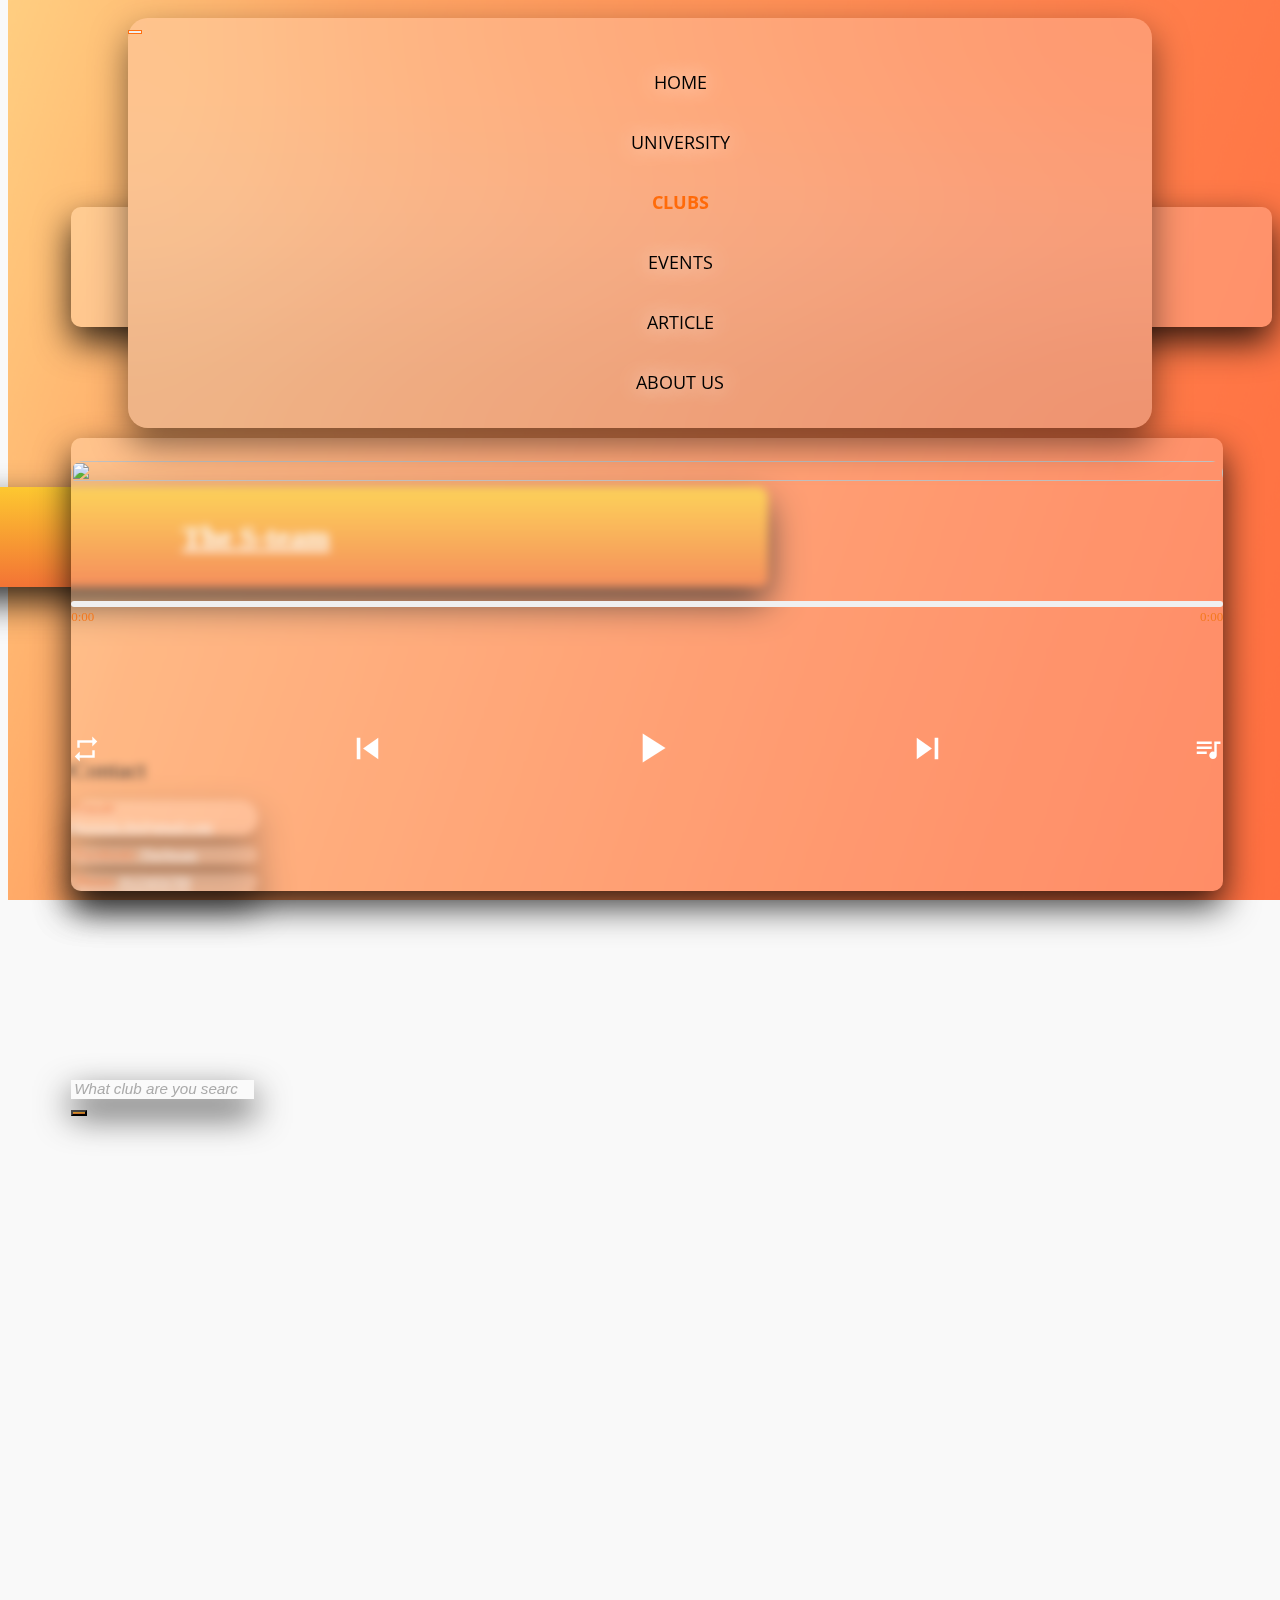
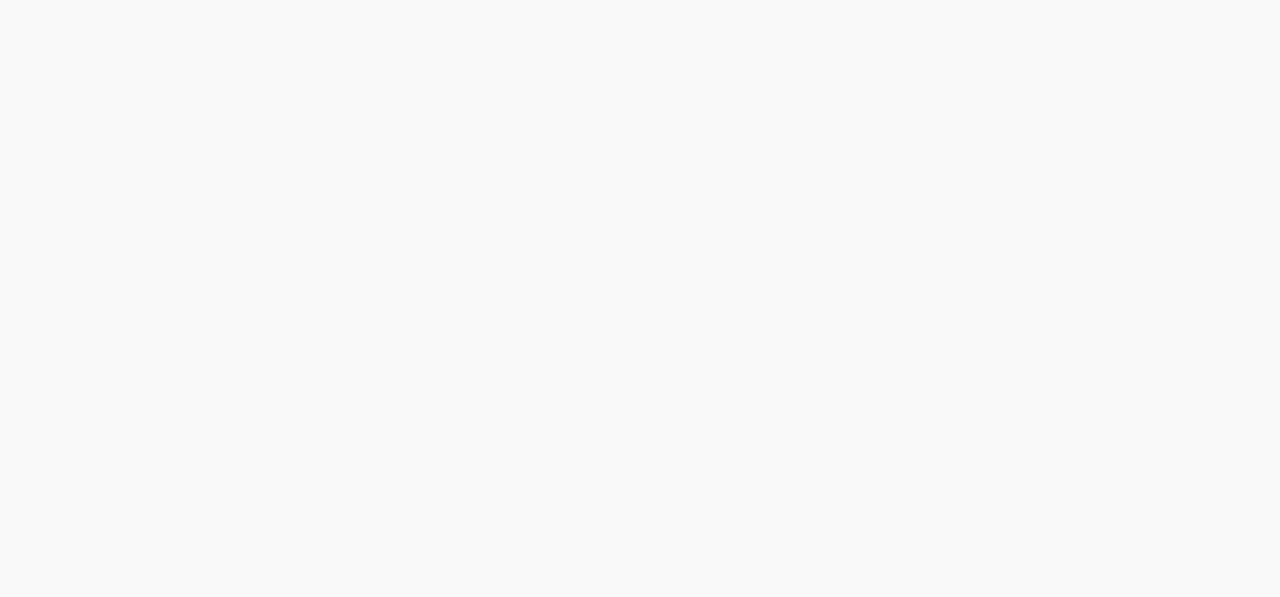
==== test.html @ bbaac3cd "Add files via upload" ====
<!DOCTYPE html>
<html lang="en">
<head>
    <meta charset="UTF-8">
    <meta http-equiv="X-UA-Compatible" content="IE=edge">
    <meta name="viewport" content="width=device-width, initial-scale=1.0">
    <link rel="shortcut icon" href="favicon.png" type="image/x-icon">
    <title>4GenZ</title>
    <script src="https://code.jquery.com/jquery-3.5.1.slim.min.js" integrity="sha384-DfXdz2htPH0lsSSs5nCTpuj/zy4C+OGpamoFVy38MVBnE+IbbVYUew+OrCXaRkfj" crossorigin="anonymous"></script>
    <script src="https://code.jquery.com/jquery-2.2.4.min.js"integrity="sha256-BbhdlvQf/xTY9gja0Dq3HiwQF8LaCRTXxZKRutelT44="crossorigin="anonymous"></script>
    <script src="https://cdn.jsdelivr.net/npm/popper.js@1.16.1/dist/umd/popper.min.js" integrity="sha384-9/reFTGAW83EW2RDu2S0VKaIzap3H66lZH81PoYlFhbGU+6BZp6G7niu735Sk7lN" crossorigin="anonymous"></script>
    <script src="https://stackpath.bootstrapcdn.com/bootstrap/4.5.1/js/bootstrap.min.js" integrity="sha384-XEerZL0cuoUbHE4nZReLT7nx9gQrQreJekYhJD9WNWhH8nEW+0c5qq7aIo2Wl30J" crossorigin="anonymous"></script>
    <link rel="stylesheet" href="https://stackpath.bootstrapcdn.com/bootstrap/4.5.1/css/bootstrap.min.css" integrity="sha384-VCmXjywReHh4PwowAiWNagnWcLhlEJLA5buUprzK8rxFgeH0kww/aWY76TfkUoSX" crossorigin="anonymous">
    <link rel="stylesheet" href="session1.css">
    <link rel="stylesheet" href="media_catalog.css">
    <link rel="stylesheet" href="GlowingText.css">
    <link rel="stylesheet" href="button.css">
    <link rel="stylesheet" href="test.css">
    <link rel="stylesheet" href="demo.css">
    <link rel="stylesheet" href="test_media.css">
    <link rel="stylesheet" href="https://fonts.googleapis.com/icon?family=Material+Icons">
    <script src="https://kit.fontawesome.com/0d06166cbb.js"></script>

</head>
<style>
</style>
<body id="body"  >
      <!-- <img src="Fluid.png" class="img-fluid" alt=""> -->
    <div id="scrollPath"  style="position: absolute;z-index: 10000;" ></div>
    <div id="progressbar" style="z-index: 1000;position: absolute;"></div>
    <div class="container-fluid-md heading " id="navbar" style="padding-left:2%;padding-right:2%;transition: opacity 250ms ease-in">
        <nav class="navbar navbar-expand-md navbar-dark" id="nav" style="backdrop-filter: blur(100px);-webkit-backdrop-filter: blur( 40px );">
          <button class="navbar-toggler" type="button" data-toggle="collapse" data-target="#collapsibleNavbar" style="border: 1px solid rgba(255, 102, 0, 0.925);z-index: 1000;">
            <span class="navbar-toggler-icon" style = "color: rgba(255, 102, 0, 0.925);"></span>
          </button>
          <div class="collapse navbar-collapse" id="collapsibleNavbar">
            <ul class="navbar-nav" style="width: 100%;">
              <div class="row">
                <div class="col-md-2 text-center">
                  <li class="nav-item">
                    <a class="nav-link LightText "  style=" text-shadow: 0px 0px 20px rgba(255, 255, 255, 1);"  href="index.html">Home</a>
                  </li>
                </div>
                <div class="col-md-2 text-center"> 
                  <li class="nav-item">
                    <a class="nav-link LightText" style=" text-shadow: 0px 0px 20px rgba(255, 255, 255, 1);" href="university.html">University</a>
                  </li>
                </div>
                <div class="col-md-2 text-center">
                  <li class="nav-item">
                    <a class="nav-link LightText "  style="color: rgba(255, 102, 0, 0.925) !important;font-weight: bolder;" href="test.html">Clubs</a>
                  </li>
                </div>
                <div class="col-md-2 text-center">
                  <li class="nav-item">    
                    <a class="nav-link LightText " style=" text-shadow: 0px 0px 20px rgba(255, 255, 255, 1);" href="event.html">Events</a>
                  </li>
                </div>
                <div class="col-md-2 text-center">
                  <li class="nav-item">
                    <a class="nav-link LightText " style=" text-shadow: 0px 0px 20px rgba(255, 255, 255, 1);" href="Article.html">Article</a>
                  </li>
                </div>
                <div class="col-md-2 text-center">
                  <li class="nav-item">
                    <a class="nav-link LightText " style=" text-shadow: 0px 0px 20px rgba(255, 255, 255, 1);"  href="About.html">About us</a>
                  </li>
                </div>
              </div>
            </ul>
          </div>  
        </nav>   
      </div>
    <img src="Fluid.png" class="img-fluid" style="position: fixed;height: 100%;width: 100%;top: 0;" alt="">
    <div class="row main" style="margin-left: 5%;width: 95%;padding-bottom: 2%;">
        <div class="col-lg-3" style="display: block;justify-content: center;align-items: center;height: 100vh;margin-top: 0;">
            <h1 class="head" style="font-size: 24px;margin-top: 10%;"><span> 🗓</span> Event calendar</h1>  
            <div class="container cont1" style="background: rgba(255, 255, 255, 0.2);box-shadow: 0 15px 35px rgba(0, 0, 0, 0.8) ;backdrop-filter: blur( 4px );margin-top:5%;margin-bottom:8%;text-align: center;width: 100%;overflow: hidden;padding: 0;border-radius: 10px;">
                <div id="container" class="calendar-container"></div>                
            </div>
            <div class="container tag_name disable" style="display: flex;justify-content: center;align-items: center;background: rgba(255, 255, 255, 0.2);box-shadow: 0 15px 35px rgba(0, 0, 0, 0.8) ;backdrop-filter: blur( 4px );width: 80%;height: 150px;position: absolute;left: -20%;margin-top: 2%;background: linear-gradient(#FDC830,#F37335);border-radius: 10px;" >
              <a href="#"  class="para0" style="font-weight: bold;color: #fff;font-size: 40px;">The S-team</a>
            </div>
            <div class="container" style="display: block;justify-content: left;align-items: center;position: absolute;bottom: 1%;padding-left: 0;transition: all .6s cubic-bezier(0.5, 0.5, 0.5, 0.5);">
              <h1 class="head Contact" style="font-size: 24px;margin-top: 30%;"> Contact</h1> 
              <div style="background: rgba(255, 255, 255, 0.2);box-shadow: 0 15px 35px rgba(0, 0, 0, 0.4) ;backdrop-filter: blur( 4px );margin-top: 5%;border-radius: 20px;">
                <a href="https://www.google.com/?gws_rd=ssl" class="contacte long" style="font-size: 18px;color: #fff;padding-left: 2%;"> <span style="color: #F37335;font-weight: bold;">Gmail:</span> thesteam.fpt@gmail.com</a>
              </div>
              <div  style="background: rgba(255, 255, 255, 0.2);box-shadow: 0 15px 35px rgba(0, 0, 0, 0.6) ;backdrop-filter: blur( 4px );margin-top: 5%;border-radius: 20px;">
                <a href="https://www.google.com/?gws_rd=ssl" class="contacte short" style="font-size: 18px;color: #fff;padding-left: 2%;"> <span style="color: #F37335;font-weight: bold;">Facebook:</span> TheSteam</a>
              </div>
              <div  style="background: rgba(255, 255, 255, 0.2);box-shadow: 0 15px 35px rgba(0, 0, 0, 0.8) ;backdrop-filter: blur( 4px );margin-top: 5%;border-radius: 20px;">
                <a href="https://www.google.com/?gws_rd=ssl" class="contacte short"style="font-size: 18px;color: #fff;padding-left: 2%;"> <span style="color: #F37335;font-weight: bold;">Phone:</span> 0123456789</a>
              </div>
            </div>
        </div>
        <div class="col-lg-6 card_box">
          <div class="input-group" style="margin-top: 5%;">
            <input type="search" placeholder="What club are you searching for?" aria-describedby="button-addon1" class="form-control " style="background: rgba(255, 255, 255, 0.2);box-shadow: 0 15px 35px rgba(0, 0, 0, 0.8) ;backdrop-filter: blur( 4px );border: 1px solid transparent;">
            <div class="input-group-append">
              <button id="button-addon1" type="submit" onclick="getValue()" class="btn btn-link text-primary" style="overflow: hidden;margin: 0;background: linear-gradient(#FDC830,#F37335);"><i class="fa fa-search" style="color:#fff;"></i></button>
            </div>
          </div>
          <!-- Vovinam -->
          <div class="container big fade-in " style="display:flex;border-radius: 20px;justify-content: center;align-items: center;background: rgba(255, 255, 255, 0.2);box-shadow: 0 15px 35px rgba(0, 0, 0, 0.8) ;backdrop-filter: blur( 4px );margin-top: 10%;padding: 0;">
            <div class="container carde slide-in" style="position: relative;margin-bottom: 13%;">
              <h2 class="headin " style="text-align: center;font-size: 45px;">FPTU Vovinam Club</h2>
              <p class="para " style="text-align: center;font-size: 25px;">  FPTU Vovinam Club (FVC) là câu lạc bộ võ thuật của trường Đại học FPT, được thành lập từ 6/6/2009. Là một trong những CLB lâu đời và có bảng thành tích nhiều nhất nhì xứ Hola, FVC luôn giữ trong mình tinh thần võ đạo và nhiệt huyết, gắn liền với slogan "Pain is temporary - Glory lasts forever</p>
            </div>
            <div class="row button_group slide-in" style="margin-bottom: 10%;margin-right: 0;margin-left: 0;">
              <div class="col-md-4" style="padding: 0;width: 30%;">
                <button class="custom-btn btn-7" onclick="prev()" style="float:left;margin-left:0;"><span>Prev</span></button>
              </div>
              <div class="col-md-4" style="padding:0;display: flex;justify-content: center;width: 40%;">
                <a href="https://www.facebook.com/fvchn/"><button class="custom-btn btn-11" onclick="changeWeb()"  >Read More<div class="dot"></div></button></a>
              </div>
              <div class="col-md-4" style="padding  :0;width: 30%;">
                <button class="custom-btn btn-7" onclick="next()" oncl style="float:right;margin-right: 0;"><span>Next</span></button>
              </div>
            </div>
          </div>
          <!-- TAEKWONDO -->
          <div class="container big disappear" style="display:flex;border-radius: 20px;justify-content: center;align-items: center;background: rgba(255, 255, 255, 0.2);box-shadow: 0 15px 35px rgba(0, 0, 0, 0.8) ;backdrop-filter: blur( 4px );margin-top: 10%;padding: 0;">
            <div class="container carde" style="position: relative;margin-bottom: 13%;">
              <h2 class="headin" style="text-align: center;font-size: 45px;">FPTU Taekwondo Club</h2>
              <p class="para" style="text-align: center;font-size: 25px;">  Có cơ hội tìm hiểu thêm về loại hình thể thao là bộ môn võ thuật,đến tham gia tập võ và xả các năng lượng tiêu cực sẽ giúp bạn giải trí và giảm stress hiệu quả, tạo mối quan hệ thân thiện với nhiều người, tham gia các kỳ thi thăng đai đẳng, thi đấu trong tỉnh, quốc gia.</p>
            </div>
            <div class="row button_group" style="margin-bottom: 10%;margin-right: 0;margin-left: 0;">
              <div class="col-md-4" style="padding: 0;width: 30%;">
                <button class="custom-btn btn-7" onclick="prev()" style="float:left;margin-left:0;"><span>Prev</span></button>
              </div>
              <div class="col-md-4" style="padding:0;display: flex;justify-content: center;width: 40%;">
                <button class="custom-btn btn-11"  >Read More<div class="dot"></div></button>
              </div>
              <div class="col-md-4" style="padding  :0;width: 30%;">
                <button class="custom-btn btn-7" onclick="next()" oncl style="float:right;margin-right: 0;"><span>Next</span></button>
              </div>
            </div>
          </div>
          <!-- MUAY Thai -->
          <div class="container big disappear" style="display:flex;border-radius: 20px;justify-content: center;align-items: center;background: rgba(255, 255, 255, 0.2);box-shadow: 0 15px 35px rgba(0, 0, 0, 0.8) ;backdrop-filter: blur( 4px );margin-top: 10%;padding: 0;">
            <div class="container carde" style="position: relative;margin-bottom: 13%;">
              <h2 class="headin" style="text-align: center;font-size: 45px;">FPTU Muay Thai Club</h2>
              <p class="para" style="text-align: center;font-size: 25px;">FMUC - nơi các bạn được thỏa mãn đam mê của mình và có rất nhiều cơ hội được rèn luyện bản thân.FMUC là một môi trường tuyệt vời để các bạn thỏa sức tìm tòi, trau dồi thêm kỹ năng về chuyên môn , kỹ năng mềm trong cuộc sống. Đến với FMUC là đến với niềm đam mê Muay Thái và sự yêu thương của chuyến tàu vĩnh cửu FMUC.</p>
            </div>
            <div class="row button_group" style="margin-bottom: 10%;margin-right: 0;margin-left: 0;">
              <div class="col-md-4" style="padding: 0;width: 30%;">
                <button class="custom-btn btn-7" onclick="prev()" style="float:left;margin-left:0;"><span>Prev</span></button>
              </div>
              <div class="col-md-4" style="padding:0;display: flex;justify-content: center;width: 40%;">
                <a href="https://www.facebook.com/fmuc.fptu/"><button class="custom-btn btn-11"  >Read More<div class="dot"></div></button></a>
              </div>
              <div class="col-md-4" style="padding  :0;width: 30%;">
                <button class="custom-btn btn-7" onclick="next()" oncl style="float:right;margin-right: 0;"><span>Next</span></button>
              </div>
            </div>
          </div>
          <!-- Basketball -->
          <div class="container big disappear" style="display:flex;border-radius: 20px;justify-content: center;align-items: center;background: rgba(255, 255, 255, 0.2);box-shadow: 0 15px 35px rgba(0, 0, 0, 0.8) ;backdrop-filter: blur( 4px );margin-top: 10%;padding: 0;">
            <div class="container carde" style="position: relative;margin-bottom: 13%;">
              <h2 class="headin" style="text-align: center;font-size: 45px;">FPT Basketball Club</h2>
              <p class="para" style="text-align: center;font-size: 25px;">  Nơi sinh hoạt hàng tuần của các thanh niên máu me quần đùi áo số tranh nhau quả bóng cam ở FPT Hà Nội tại Hòa Lạc 
              </p>
            </div>
            <div class="row button_group" style="margin-bottom: 10%;margin-right: 0;margin-left: 0;">
              <div class="col-md-4" style="padding: 0;width: 30%;">
                <button class="custom-btn btn-7" onclick="prev()" style="float:left;margin-left:0;"><span>Prev</span></button>
              </div>
              <div class="col-md-4" style="padding:0;display: flex;justify-content: center;width: 40%;">
                <a href="https://www.facebook.com/FPTBasketballClub"><button class="custom-btn btn-11"  >Read More<div class="dot"></div></button></a>
              </div>
              <div class="col-md-4" style="padding  :0;width: 30%;">
                <button class="custom-btn btn-7" onclick="next()" oncl style="float:right;margin-right: 0;"><span>Next</span></button>
              </div>
            </div>
          </div>
          <!-- soccer -->
          <div class="container big disappear" style="display:flex;border-radius: 20px;justify-content: center;align-items: center;background: rgba(255, 255, 255, 0.2);box-shadow: 0 15px 35px rgba(0, 0, 0, 0.8) ;backdrop-filter: blur( 4px );margin-top: 10%;padding: 0;">
            <div class="container carde" style="position: relative;margin-bottom: 13%;">
              <h2 class="headin" style="text-align: center;font-size: 45px;">FPT Football Club</h2>
              <p class="para" style="text-align: center;font-size: 25px;"> Đây là câu lạc bộ bóng đá độc nhất của trường đại học FPT với đông đảo các thành viên tham gia trong 3 năm trở lại đây. Câu lạc bộ được thành lập nên nhằm tạo ra sân chơi cho những người đam mê môn thể thao vua.. Câu lạc bộ như một mái nhà thứ 2 giúp sinh viên cán bộ rèn luyện sức khỏe, đùm bọc lẫn nhau khi xa nhà.
              </p>
            </div>
            <div class="row button_group" style="margin-bottom: 10%;margin-right: 0;margin-left: 0;">
              <div class="col-md-4" style="padding: 0;width: 30%;">
                <button class="custom-btn btn-7" onclick="prev()" style="float:left;margin-left:0;"><span>Prev</span></button>
              </div>
              <div class="col-md-4" style="padding:0;display: flex;justify-content: center;width: 40%;">
                <a href="https://www.facebook.com/fu.football.team"><button class="custom-btn btn-11"  >Read More<div class="dot"></div></button></a>
              </div>
              <div class="col-md-4" style="padding  :0;width: 30%;">
                <button class="custom-btn btn-7" onclick="next()" oncl style="float:right;margin-right: 0;"><span>Next</span></button>
              </div>
            </div>
          </div>
          <!-- BADMINTON -->
          <div class="container big disappear" style="display:flex;border-radius: 20px;justify-content: center;align-items: center;background: rgba(255, 255, 255, 0.2);box-shadow: 0 15px 35px rgba(0, 0, 0, 0.8) ;backdrop-filter: blur( 4px );margin-top: 10%;padding: 0;">
            <div class="container carde" style="position: relative;margin-bottom: 13%;">
              <h2 class="headin" style="text-align: center;font-size: 45px;">FPTU Badminton</h2>
              <p class="para" style="text-align: center;font-size: 25px;">  Câu lạc bộ FBC tập trung chính vào rèn luyện thân thể, khả năng dẻo dai và hệ thống vận động của các sinh viên trong bộ môn đánh cầu lông. Không chỉ là một clb thể thao, FBC còn là một gia đình nhỏ của ĐH FPT nơi bạn được tha hồ thể hiện bản thân, giao lưu kỹ năng và tham gia các giải đấu lớn nhỏ của trường.</p>
            </div>
            <div class="row button_group" style="margin-bottom: 10%;margin-right: 0;margin-left: 0;">
              <div class="col-md-4" style="padding: 0;width: 30%;">
                <button class="custom-btn btn-7" onclick="prev()" style="float:left;margin-left:0;"><span>Prev</span></button>
              </div>
              <div class="col-md-4" style="padding:0;display: flex;justify-content: center;width: 40%;">
                <a href="https://www.facebook.com/FPTUbadminton/"><button class="custom-btn btn-11"  >Read More<div class="dot"></div></button></a>
              </div>
              <div class="col-md-4" style="padding  :0;width: 30%;">
                <button class="custom-btn btn-7" onclick="next()" oncl style="float:right;margin-right: 0;"><span>Next</span></button>
              </div>
            </div>
          </div>
          <!-- FuStreetWorkout -->
          <div class="container big disappear" style="display:flex;border-radius: 20px;justify-content: center;align-items: center;background: rgba(255, 255, 255, 0.2);box-shadow: 0 15px 35px rgba(0, 0, 0, 0.8) ;backdrop-filter: blur( 4px );margin-top: 10%;padding: 0;">
            <div class="container carde" style="position: relative;margin-bottom: 13%;">
              <h2 class="headin" style="text-align: center;font-size: 45px;">Street Workout Club</h2>
              <p class="para" style="text-align: center;font-size: 25px;">   Không bị bó buộc bởi phòng tập và máy móc, chỉ đơn giản với những thanh xà đơn và xà kép.   FU Street Workout là nơi tập trung các bạn trẻ yêu thích Calisthenics và Street Workout tại khuôn viên KTX Hòa Lạc - Đại học FPT .     </p>
            </div>
            <div class="row button_group" style="margin-bottom: 10%;margin-right: 0;margin-left: 0;">
              <div class="col-md-4" style="padding: 0;width: 30%;">
                <button class="custom-btn btn-7" onclick="prev()" style="float:left;margin-left:0;"><span>Prev</span></button>
              </div>
              <div class="col-md-4" style="padding:0;display: flex;justify-content: center;width: 40%;">
                <a href="https://www.facebook.com/FuStreetWorkout"><button class="custom-btn btn-11"  >Read More<div class="dot"></div></button></a>
              </div>
              <div class="col-md-4" style="padding  :0;width: 30%;">
                <button class="custom-btn btn-7" onclick="next()" oncl style="float:right;margin-right: 0;"><span>Next</span></button>
              </div>
            </div>
          </div>
          <!-- GYM -->
          <div class="container big disappear" style="display:flex;border-radius: 20px;justify-content: center;align-items: center;background: rgba(255, 255, 255, 0.2);box-shadow: 0 15px 35px rgba(0, 0, 0, 0.8) ;backdrop-filter: blur( 4px );margin-top: 10%;padding: 0;">
            <div class="container carde" style="position: relative;margin-bottom: 13%;">
              <h2 class="headin" style="text-align: center;font-size: 45px;">FPTU Gym Club</h2>
              <p class="para" style="text-align: center;font-size: 25px;">   Nơi những con người yêu thích vẻ đẹp hình thể và sức mạnh của FU tụ họp cùng nhau và nảy sinh tình cảm.</p>
            </div>
            <div class="row button_group" style="margin-bottom: 10%;margin-right: 0;margin-left: 0;">
              <div class="col-md-4" style="padding: 0;width: 30%;">
                <button class="custom-btn btn-7" onclick="prev()" style="float:left;margin-left:0;"><span>Prev</span></button>
              </div>
              <div class="col-md-4" style="padding:0;display: flex;justify-content: center;width: 40%;">
                <a href="https://www.facebook.com/FuStreetWorkout"><button class="custom-btn btn-11"  >Read More<div class="dot"></div></button></a>
              </div>
              <div class="col-md-4" style="padding  :0;width: 30%;">
                <button class="custom-btn btn-7" onclick="next()" oncl style="float:right;margin-right: 0;"><span>Next</span></button>
              </div>
            </div>
          </div>
          <!-- Esport -->
          <div class="container big disappear" style="display:flex;border-radius: 20px;justify-content: center;align-items: center;background: rgba(255, 255, 255, 0.2);box-shadow: 0 15px 35px rgba(0, 0, 0, 0.8) ;backdrop-filter: blur( 4px );margin-top: 10%;padding: 0;">
            <div class="container carde" style="position: relative;margin-bottom: 13%;">
              <h2 class="headin" style="text-align: center;font-size: 45px;">FPTU Esport Club</h2>
              <p class="para" style="text-align: center;font-size: 25px;"> Không cần phải nói nhiều, nhìn tên cái là biết luôn. FEC là clb thể thao điện tử của trường ĐH FPT, nếu như bạn là người đam mê bộ môn Liên Minh Huyền Thoại thì chắc chắn biết đến đội tuyển của Hòa Lạc Campus với nhiều giải lớn nhỏ.Ngoài ra FEC là một cộng đồng  của các gamer để trau dồi kỹ năng,tìm bạn chơi đêm hay đơn giản là gặp mặt tâm sự.
              </p>
            </div>
            <div class="row button_group" style="margin-bottom: 10%;margin-right: 0;margin-left: 0;">
              <div class="col-md-4" style="padding: 0;width: 30%;">
                <button class="custom-btn btn-7" onclick="prev()" style="float:left;margin-left:0;"><span>Prev</span></button>
              </div>
              <div class="col-md-4" style="padding:0;display: flex;justify-content: center;width: 40%;">
               <a href="https://www.facebook.com/ESCFPTHN"><button class="custom-btn btn-11"  >Read More<div class="dot"></div></button></a>
              </div>
              <div class="col-md-4" style="padding  :0;width: 30%;">
                <button class="custom-btn btn-7" onclick="next()" oncl style="float:right;margin-right: 0;"><span>Next</span></button>
              </div>
            </div>
          </div>
          <!-- SKATE -->
          <div class="container big disappear" style="display:flex;border-radius: 20px;justify-content: center;align-items: center;background: rgba(255, 255, 255, 0.2);box-shadow: 0 15px 35px rgba(0, 0, 0, 0.8) ;backdrop-filter: blur( 4px );margin-top: 10%;padding: 0;">
            <div class="container carde" style="position: relative;margin-bottom: 13%;">
              <h2 class="headin" style="text-align: center;font-size: 45px;">FPTU ISkate</h2>
              <p class="para" style="text-align: center;font-size: 25px;">  Không chỉ là một clb của những bạn trẻ mang trong mình đam mê trượt ván mà ISC còn là một đại gia đình với các đàn anh đàn chị cùng những người em mang trong mình nhiệt huyết của tuổi trẻ, đam mê với bộ môn skateboard.</p>
            </div>
            <div class="row button_group" style="margin-bottom: 10%;margin-right: 0;margin-left: 0;">
              <div class="col-md-4" style="padding: 0;width: 30%;">
                <button class="custom-btn btn-7" onclick="prev()" style="float:left;margin-left:0;"><span>Prev</span></button>
              </div>
              <div class="col-md-4" style="padding:0;display: flex;justify-content: center;width: 40%;">
                <a href="https://www.facebook.com/FPTUISkate/"><button class="custom-btn btn-11"  >Read More<div class="dot"></div></button></a>
              </div>
              <div class="col-md-4" style="padding  :0;width: 30%;">
                <button class="custom-btn btn-7" onclick="next()" oncl style="float:right;margin-right: 0;"><span>Next</span></button>
              </div>
            </div>
          </div>
          <!-- FptVolleyballClub -->
          <div class="container big disappear" style="display:flex;border-radius: 20px;justify-content: center;align-items: center;background: rgba(255, 255, 255, 0.2);box-shadow: 0 15px 35px rgba(0, 0, 0, 0.8) ;backdrop-filter: blur( 4px );margin-top: 10%;padding: 0;">
            <div class="container carde" style="position: relative;margin-bottom: 13%;">
              <h2 class="headin" style="text-align: center;font-size: 45px;">Fpt Volleyball Club</h2>
              <p class="para" style="text-align: center;font-size: 25px;">  Nơi tập hợp của những FU-ers đam mê bóng chuyền!</p>
            </div>
            <div class="row button_group" style="margin-bottom: 10%;margin-right: 0;margin-left: 0;">
              <div class="col-md-4" style="padding: 0;width: 30%;">
                <button class="custom-btn btn-7" onclick="prev()" style="float:left;margin-left:0;"><span>Prev</span></button>
              </div>
              <div class="col-md-4" style="padding:0;display: flex;justify-content: center;width: 40%;">
                <a href="https://www.facebook.com/FptVolleyballClub/"><button class="custom-btn btn-11"  >Read More<div class="dot"></div></button></a>
              </div>
              <div class="col-md-4" style="padding  :0;width: 30%;">
                <button class="custom-btn btn-7" onclick="next()" oncl style="float:right;margin-right: 0;"><span>Next</span></button>
              </div>
            </div>
          </div>
          <!-- table tennis Club -->
          <div class="container big disappear" style="display:flex;border-radius: 20px;justify-content: center;align-items: center;background: rgba(255, 255, 255, 0.2);box-shadow: 0 15px 35px rgba(0, 0, 0, 0.8) ;backdrop-filter: blur( 4px );margin-top: 10%;padding: 0;">
            <div class="container carde" style="position: relative;margin-bottom: 13%;">
              <h2 class="headin" style="text-align: center;font-size: 45px;">CLB table tenis</h2>
              <p class="para" style="text-align: center;font-size: 25px;"> CLB đã có rất nhiều đóng góp và cống hiến, điều đó được ghi nhận với nhiều sự kiện lớn. CLB Bóng Bàn luôn không ngừng giao lưu học hỏi giữa các thành viên với nhau, mà còn với các clb quanh khu vực Đại Học FPT. Với mục tiêu này, trong những năm qua CLB đã rèn luyện và được thi đấu tại đại hội thể dục thể thao toàn quốc.
              </p>
            </div>
            <div class="row button_group" style="margin-bottom: 10%;margin-right: 0;margin-left: 0;">
              <div class="col-md-4" style="padding: 0;width: 30%;">
                <button class="custom-btn btn-7" onclick="prev()" style="float:left;margin-left:0;"><span>Prev</span></button>
              </div>
              <div class="col-md-4" style="padding:0;display: flex;justify-content: center;width: 40%;">
                <button class="custom-btn btn-11"  >Rít More<div class="dot"></div></button>
              </div>
              <div class="col-md-4" style="padding  :0;width: 30%;">
                <button class="custom-btn btn-7" onclick="next()" oncl style="float:right;margin-right: 0;"><span>Next</span></button>
              </div>
            </div>
          </div>
          <!-- CON NHI KHUC -->
          <div class="container big disappear" style="display:flex;border-radius: 20px;justify-content: center;align-items: center;background: rgba(255, 255, 255, 0.2);box-shadow: 0 15px 35px rgba(0, 0, 0, 0.8) ;backdrop-filter: blur( 4px );margin-top: 10%;padding: 0;">
            <div class="container carde" style="position: relative;margin-bottom: 13%;">
              <h2 class="headin" style="text-align: center;font-size: 45px;">CLB Côn Nhị Khúc</h2>
              <p class="para" style="text-align: center;font-size: 25px;">   Đến với FNC - Nunchaku Club, bạn không chỉ có được một  vũ khí tự vệ, một sức khỏe dẻo dai, khả năng tập trung và sáng tạo mà còn mất đi những áp lực lẫn nỗi buồn vì đến với FNC, bạn đã là thành viên trong đại gia đình không “rùa”.                    </p>
            </div>
            <div class="row button_group" style="margin-bottom: 10%;margin-right: 0;margin-left: 0;">
              <div class="col-md-4" style="padding: 0;width: 30%;">
                <button class="custom-btn btn-7" onclick="prev()" style="float:left;margin-left:0;"><span>Prev</span></button>
              </div>
              <div class="col-md-4" style="padding:0;display: flex;justify-content: center;width: 40%;">
                <a href="https://www.facebook.com/nunchaku.fnc"><button class="custom-btn btn-11"  >Read More<div class="dot"></div></button></a>
              </div>
              <div class="col-md-4" style="padding  :0;width: 30%;">
                <button class="custom-btn btn-7" onclick="next()" oncl style="float:right;margin-right: 0;"><span>Next</span></button>
              </div>
            </div>
          </div>
          <!-- Kickfit -->
          <div class="container big disappear" style="display:flex;border-radius: 20px;justify-content: center;align-items: center;background: rgba(255, 255, 255, 0.2);box-shadow: 0 15px 35px rgba(0, 0, 0, 0.8) ;backdrop-filter: blur( 4px );margin-top: 10%;padding: 0;">
            <div class="container carde" style="position: relative;margin-bottom: 13%;">
              <h2 class="headin" style="text-align: center;font-size: 45px;">FPTU Kickfit Club</h2>
              <p class="para" style="text-align: center;font-size: 25px;"> Bạn muốn có một thân hình khỏe đẹp ? Bạn muốn có cho mình một PT chuyên biệt lo thực đơn ăn uống hợp lý ? Vậy thì hãy đến ngay với clb KickFit. FKC tập trung chủ yếu vào việc rèn luyện thân thể và kích thích các chức năng của cơ thể sao cho chúng hoạt động một cách hoàn thiện nhất để tạo cho bạn sự tự tin dưới ánh nhìn của mọi người.
              </p>
            </div>
            <div class="row button_group" style="margin-bottom: 10%;margin-right: 0;margin-left: 0;">
              <div class="col-md-4" style="padding: 0;width: 30%;">
                <button class="custom-btn btn-7" onclick="prev()" style="float:left;margin-left:0;"><span>Prev</span></button>
              </div>
              <div class="col-md-4" style="padding:0;display: flex;justify-content: center;width: 40%;">
                <a href="https://www.facebook.com/FPTU-Kickfit-Club-108412677735589"><button class="custom-btn btn-11"  >Read More<div class="dot"></div></button></a>
              </div>
              <div class="col-md-4" style="padding  :0;width: 30%;">
                <button class="custom-btn btn-7" onclick="next()" oncl style="float:right;margin-right: 0;"><span>Next</span></button>
              </div>
            </div>
          </div>
          <!-- BUSSINESS -->
          <div class="container big disappear" style="display:flex;border-radius: 20px;justify-content: center;align-items: center;background: rgba(255, 255, 255, 0.2);box-shadow: 0 15px 35px rgba(0, 0, 0, 0.8) ;backdrop-filter: blur( 4px );margin-top: 10%;padding: 0;">
            <div class="container carde" style="position: relative;margin-bottom: 13%;">
              <h2 class="headin" style="text-align: center;font-size: 45px;">FU Bussiness</h2>
              <p class="para" style="text-align: center;font-size: 25px;">Câu lạc bộ Kinh Doanh môi trường cho cộng đồng sinh viên của ngành Kinh tế nói riêng và toàn trường nói chung có niềm yêu thích với lĩnh vực kinh doanh được tự do giao lưu, học hỏi kinh nghiệm và phát triển bản thân
              </p>
            </div>
            <div class="row button_group" style="margin-bottom: 10%;margin-right: 0;margin-left: 0;">
              <div class="col-md-4" style="padding: 0;width: 30%;">
                <button class="custom-btn btn-7" onclick="prev()" style="float:left;margin-left:0;"><span>Prev</span></button>
              </div>
              <div class="col-md-4" style="padding:0;display: flex;justify-content: center;width: 40%;">
                <a href="https://www.facebook.com/FU.Business/"><button class="custom-btn btn-11"  >Read More<div class="dot"></div></button></a>
              </div>
              <div class="col-md-4" style="padding  :0;width: 30%;">
                <button class="custom-btn btn-7" onclick="next()" oncl style="float:right;margin-right: 0;"><span>Next</span></button>
              </div>
            </div>
          </div>
            <!-- iGo -->
          <div class="container big disappear" style="display:flex;border-radius: 20px;justify-content: center;align-items: center;background: rgba(255, 255, 255, 0.2);box-shadow: 0 15px 35px rgba(0, 0, 0, 0.8) ;backdrop-filter: blur( 4px );margin-top: 10%;padding: 0;">
            <div class="container carde" style="position: relative;margin-bottom: 13%;">
              <h2 class="headin" style="text-align: center;font-size: 45px;">iGo</h2>
              <p class="para" style="text-align: center;font-size: 25px;">Có người nói chúng tôi là 1 đội chưa đủ tầm để thành 1 tổ chức tình nguyện vì cộng đồng. Nhưng với lòng nhiệt huyết của các tình nguyện viên chúng tôi sẵn sàng góp sức trẻ, giúp cuộc sống của những bất hạnh trên thế giới này có thêm giây phút ấm áp từ chính những người Việt trẻ.
              </p>
            </div>
            <div class="row button_group" style="margin-bottom: 10%;margin-right: 0;margin-left: 0;">
              <div class="col-md-4" style="padding: 0;width: 30%;">
                <button class="custom-btn btn-7" onclick="prev()" style="float:left;margin-left:0;"><span>Prev</span></button>
              </div>
              <div class="col-md-4" style="padding:0;display: flex;justify-content: center;width: 40%;">
                <a href="https://www.facebook.com/iGoClub/"><button class="custom-btn btn-11"  >Read More<div class="dot"></div></button></a>
              </div>
              <div class="col-md-4" style="padding  :0;width: 30%;">
                <button class="custom-btn btn-7" onclick="next()" oncl style="float:right;margin-right: 0;"><span>Next</span></button>
              </div>
            </div>
          </div>
          <!-- CLB TIENG TRUNG -->
          <div class="container big disappear" style="display:flex;border-radius: 20px;justify-content: center;align-items: center;background: rgba(255, 255, 255, 0.2);box-shadow: 0 15px 35px rgba(0, 0, 0, 0.8) ;backdrop-filter: blur( 4px );margin-top: 10%;padding: 0;">
            <div class="container carde" style="position: relative;margin-bottom: 13%;">
              <h2 class="headin" style="text-align: center;font-size: 45px;">CLB Tiếng Trung</h2>
              <p class="para" style="text-align: center;font-size: 25px;">FCC là câu lạc bộ học thuật của trường Đại học FPT có khả năng trau dồi cũng như dạy thêm kiến thức về tiếng Trung cho các bạn sinh viên của FPT,tham gia clb tiếng Trung còn được học hỏi rất nhiều về kỹ năng truyền thông và được thoải mái thể hiện bản thân ở các lĩnh vực chuyên ngành khác nhau.
              </p>
            </div>
            <div class="row button_group" style="margin-bottom: 10%;margin-right: 0;margin-left: 0;">
              <div class="col-md-4" style="padding: 0;width: 30%;">
                <button class="custom-btn btn-7" onclick="prev()" style="float:left;margin-left:0;"><span>Prev</span></button>
              </div>
              <div class="col-md-4" style="padding:0;display: flex;justify-content: center;width: 40%;">
                <a href="https://www.facebook.com/tiengtrungFPT/"><button class="custom-btn btn-11"  >Read More<div class="dot"></div></button></a>
              </div>
              <div class="col-md-4" style="padding  :0;width: 30%;">
                <button class="custom-btn btn-7" onclick="next()" oncl style="float:right;margin-right: 0;"><span>Next</span></button>
              </div>
            </div>
          </div>
          <!-- NO SHY -->
          <div class="container big disappear" style="display:flex;border-radius: 20px;justify-content: center;align-items: center;background: rgba(255, 255, 255, 0.2);box-shadow: 0 15px 35px rgba(0, 0, 0, 0.8) ;backdrop-filter: blur( 4px );margin-top: 10%;padding: 0;">
            <div class="container carde" style="position: relative;margin-bottom: 13%;">
              <h2 class="headin" style="text-align: center;font-size: 45px;">No Shy Club</h2>
              <p class="para" style="text-align: center;font-size: 25px;">Với mục đích mang đến cho các bạn sinh viên môi trường giao lưu, rèn luyện khả năng tiếng Anh, thực hành kỹ năng mềm. No Shy,là nơi mà tất cả các cá tính đều được chào đón, mỗi người đều có thể trở về với đúng bản sắc của mình mà không một chút ngại ngần.
              </p>
            </div>
            <div class="row button_group" style="margin-bottom: 10%;margin-right: 0;margin-left: 0;">
              <div class="col-md-4" style="padding: 0;width: 30%;">
                <button class="custom-btn btn-7" onclick="prev()" style="float:left;margin-left:0;"><span>Prev</span></button>
              </div>
              <div class="col-md-4" style="padding:0;display: flex;justify-content: center;width: 40%;">
                <a href="https://www.facebook.com/noshyclub/"><button class="custom-btn btn-11"  >Read More<div class="dot"></div></button></a>
              </div>
              <div class="col-md-4" style="padding  :0;width: 30%;">
                <button class="custom-btn btn-7" onclick="next()" oncl style="float:right;margin-right: 0;"><span>Next</span></button>
              </div>
            </div>
          </div>
          <!-- BOOK -->
          <div class="container big disappear" style="display:flex;border-radius: 20px;justify-content: center;align-items: center;background: rgba(255, 255, 255, 0.2);box-shadow: 0 15px 35px rgba(0, 0, 0, 0.8) ;backdrop-filter: blur( 4px );margin-top: 10%;padding: 0;">
            <div class="container carde" style="position: relative;margin-bottom: 13%;">
              <h2 class="headin" style="text-align: center;font-size: 45px;">Book Club</h2>
              <p class="para" style="text-align: center;font-size: 25px;">CLB dành cho những bạn trẻ không chỉ yêu thích sách, mà còn là văn hoá, tri thức, nghệ thuật sống nói chung.
              </p>
            </div>
            <div class="row button_group" style="margin-bottom: 10%;margin-right: 0;margin-left: 0;">
              <div class="col-md-4" style="padding: 0;width: 30%;">
                <button class="custom-btn btn-7" onclick="prev()" style="float:left;margin-left:0;"><span>Prev</span></button>
              </div>
              <div class="col-md-4" style="padding:0;display: flex;justify-content: center;width: 40%;">
                <a href="https://www.facebook.com/fu.bukclub/"><button class="custom-btn btn-11"  >Read More<div class="dot"></div></button></a>
              </div>
              <div class="col-md-4" style="padding  :0;width: 30%;">
                <button class="custom-btn btn-7" onclick="next()" oncl style="float:right;margin-right: 0;"><span>Next</span></button>
              </div>
            </div>
          </div>
          <!-- ENGLISH -->
          <div class="container big disappear" style="display:flex;border-radius: 20px;justify-content: center;align-items: center;background: rgba(255, 255, 255, 0.2);box-shadow: 0 15px 35px rgba(0, 0, 0, 0.8) ;backdrop-filter: blur( 4px );margin-top: 10%;padding: 0;">
            <div class="container carde" style="position: relative;margin-bottom: 13%;">
              <h2 class="headin" style="text-align: center;font-size: 45px;">English Club</h2>
              <p class="para" style="text-align: center;font-size: 25px;">FEC mong muốn tạo ra một cộng đồng các bạn trẻ mang trong mình niềm đam mê với tiếng Anh, muốn biến tiếng Anh trở thành lợi thế cạnh tranh trong tương lai của bản thân hay chỉ đơn giản coi tiếng Anh giống như là một sở thích cá nhân
              </p>
            </div>
            <div class="row button_group" style="margin-bottom: 10%;margin-right: 0;margin-left: 0;">
              <div class="col-md-4" style="padding: 0;width: 30%;">
                <button class="custom-btn btn-7" onclick="prev()" style="float:left;margin-left:0;"><span>Prev</span></button>
              </div>
              <div class="col-md-4" style="padding:0;display: flex;justify-content: center;width: 40%;">
                <a href="https://www.facebook.com/englishclub.fu/"><button class="custom-btn btn-11"  >Read More<div class="dot"></div></button></a>
              </div>
              <div class="col-md-4" style="padding  :0;width: 30%;">
                <button class="custom-btn btn-7" onclick="next()" oncl style="float:right;margin-right: 0;"><span>Next</span></button>
              </div>
            </div>
          </div>
          <!-- DEBATE -->
          <div class="container big disappear" style="display:flex;border-radius: 20px;justify-content: center;align-items: center;background: rgba(255, 255, 255, 0.2);box-shadow: 0 15px 35px rgba(0, 0, 0, 0.8) ;backdrop-filter: blur( 4px );margin-top: 10%;padding: 0;">
            <div class="container carde" style="position: relative;margin-bottom: 13%;">
              <h2 class="headin" style="text-align: center;font-size: 45px;">Debate Club</h2>
              <p class="para" style="text-align: center;font-size: 25px;">Nơi tạo ra môi trường để bạn sẵn sàng nói lên quan điểm và phản biện mà không bị phán xét. Đến với FDC, bạn sẽ tự trả lời được những câu hỏi mở đầu cùng với những thắc mắc bấy lâu nay về mọi vấn đề trong xã hội.
              </p>
            </div>
            <div class="row button_group" style="margin-bottom: 10%;margin-right: 0;margin-left: 0;">
              <div class="col-md-4" style="padding: 0;width: 30%;">
                <button class="custom-btn btn-7" onclick="prev()" style="float:left;margin-left:0;"><span>Prev</span></button>
              </div>
              <div class="col-md-4" style="padding:0;display: flex;justify-content: center;width: 40%;">
                <a href="https://www.facebook.com/FUDebateClub/"><button class="custom-btn btn-11"  >Read More<div class="dot"></div></button></a>
              </div>
              <div class="col-md-4" style="padding  :0;width: 30%;">
                <button class="custom-btn btn-7" onclick="next()" oncl style="float:right;margin-right: 0;"><span>Next</span></button>
              </div>
            </div>
          </div>
          <!-- PSYCHOLOGY -->
          <div class="container big disappear" style="display:flex;border-radius: 20px;justify-content: center;align-items: center;background: rgba(255, 255, 255, 0.2);box-shadow: 0 15px 35px rgba(0, 0, 0, 0.8) ;backdrop-filter: blur( 4px );margin-top: 10%;padding: 0;">
            <div class="container carde" style="position: relative;margin-bottom: 13%;">
              <h2 class="headin" style="text-align: center;font-size: 45px;">CLB Tâm Lý Học</h2>
              <p class="para" style="text-align: center;font-size: 25px;">"CLB Tâm Lý" được thành lập với mong muốn tạo lên môi trường cho các bạn sinh viên có cơ hội được tìm hiểu, học tập, khám phá bản thân mình, giải mã những điều bí ẩn đằng sau những hành vi cảm xúc lời nói. 
              </p>
            </div>
            <div class="row button_group" style="margin-bottom: 10%;margin-right: 0;margin-left: 0;">
              <div class="col-md-4" style="padding: 0;width: 30%;">
                <button class="custom-btn btn-7" onclick="prev()" style="float:left;margin-left:0;"><span>Prev</span></button>
              </div>
              <div class="col-md-4" style="padding:0;display: flex;justify-content: center;width: 40%;">
                <a href="https://www.facebook.com/FPT.Psy/"><button class="custom-btn btn-11"  >Read More<div class="dot"></div></button></a>
              </div>
              <div class="col-md-4" style="padding  :0;width: 30%;">
                <button class="custom-btn btn-7" onclick="next()" oncl style="float:right;margin-right: 0;"><span>Next</span></button>
              </div>
            </div>
          </div>
          <!-- DANGO -->
          <div class="container big disappear" style="display:flex;border-radius: 20px;justify-content: center;align-items: center;background: rgba(255, 255, 255, 0.2);box-shadow: 0 15px 35px rgba(0, 0, 0, 0.8) ;backdrop-filter: blur( 4px );margin-top: 10%;padding: 0;">
            <div class="container carde" style="position: relative;margin-bottom: 13%;">
              <h2 class="headin" style="text-align: center;font-size: 45px;">Dango Club</h2>
              <p class="para" style="text-align: center;font-size: 25px;">Câu lạc bộ Dango là một câu lạc bộ chuyên về văn hóa giải trí Nhật Bản. CLB là nơi giao lưu, thảo luận cho các bạn có chung đam mê với nền văn hóa hấp dẫn của xứ sở Phù Tang này. Nếu bạn có sở thích về manga, anime, cosplay... thì đại gia đình Dango là nơi dành cho bạn.
              </p>
            </div>
            <div class="row button_group" style="margin-bottom: 10%;margin-right: 0;margin-left: 0;">
              <div class="col-md-4" style="padding: 0;width: 30%;">
                <button class="custom-btn btn-7" onclick="prev()" style="float:left;margin-left:0;"><span>Prev</span></button>
              </div>
              <div class="col-md-4" style="padding:0;display: flex;justify-content: center;width: 40%;">
                <a href="https://www.facebook.com/groups/dango.clb/?__tn__=-UK*F"><button class="custom-btn btn-11"  >Read More<div class="dot"></div></button></a>
              </div>
              <div class="col-md-4" style="padding  :0;width: 30%;">
                <button class="custom-btn btn-7" onclick="next()" oncl style="float:right;margin-right: 0;"><span>Next</span></button>
              </div>
            </div>
          </div>
          <!-- MÂY MƯA -->
          <div class="container big disappear" style="display:flex;border-radius: 20px;justify-content: center;align-items: center;background: rgba(255, 255, 255, 0.2);box-shadow: 0 15px 35px rgba(0, 0, 0, 0.8) ;backdrop-filter: blur( 4px );margin-top: 10%;padding: 0;">
            <div class="container carde" style="position: relative;margin-bottom: 13%;">
              <h2 class="headin" style="text-align: center;font-size: 45px;">CLB Mây mưa</h2>
              <p class="para" style="text-align: center;font-size: 25px;">CLB Mây mưa  là 1 câu lạc bộ được thành lập với mục tiêu tạo 1 sân chơi,những ai yêu thích đất nước, con người và nền văn hóa Nhật Bản. Câu lạc bộ sinh hoạt hàng tuần theo các chủ đề về văn hóa Nhật Bản như: ẩm thực, nghệ thuật, phong tục truyền thống.....
              </p>
            </div>
            <div class="row button_group" style="margin-bottom: 10%;margin-right: 0;margin-left: 0;">
              <div class="col-md-4" style="padding: 0;width: 30%;">
                <button class="custom-btn btn-7" onclick="prev()" style="float:left;margin-left:0;"><span>Prev</span></button>
              </div>
              <div class="col-md-4" style="padding:0;display: flex;justify-content: center;width: 40%;">
                <a href="https://www.facebook.com/maymuaclub/"><button class="custom-btn btn-11"  >Read More<div class="dot"></div></button></a>
              </div>
              <div class="col-md-4" style="padding  :0;width: 30%;">
                <button class="custom-btn btn-7" onclick="next()" oncl style="float:right;margin-right: 0;"><span>Next</span></button>
              </div>
            </div>
          </div>
          <!-- AI -->
          <div class="container big disappear" style="display:flex;border-radius: 20px;justify-content: center;align-items: center;background: rgba(255, 255, 255, 0.2);box-shadow: 0 15px 35px rgba(0, 0, 0, 0.8) ;backdrop-filter: blur( 4px );margin-top: 10%;padding: 0;">
            <div class="container carde" style="position: relative;margin-bottom: 13%;">
              <h2 class="headin" style="text-align: center;font-size: 45px;">Artificial Intelligence</h2>
              <p class="para" style="text-align: center;font-size: 25px;">AI Club là CLB trí tuệ nhân tạo đầu tiên của FPTU với mục đích tạo ra môi trường học thuật, thúc đẩy nghiên cứu và ứng dụng trí tuệ nhân tạo vào thực tế.
              </p>
            </div>
            <div class="row button_group" style="margin-bottom: 10%;margin-right: 0;margin-left: 0;">
              <div class="col-md-4" style="padding: 0;width: 30%;">
                <button class="custom-btn btn-7" onclick="prev()" style="float:left;margin-left:0;"><span>Prev</span></button>
              </div>
              <div class="col-md-4" style="padding:0;display: flex;justify-content: center;width: 40%;">
                <a href="https://www.facebook.com/aiclub.fptu/"><button class="custom-btn btn-11"  >Read More<div class="dot"></div></button></a>
              </div>
              <div class="col-md-4" style="padding  :0;width: 30%;">
                <button class="custom-btn btn-7" onclick="next()" oncl style="float:right;margin-right: 0;"><span>Next</span></button>
              </div>
            </div>
          </div>
          <!-- JSCLUB -->
          <div class="container big disappear" style="display:flex;border-radius: 20px;justify-content: center;align-items: center;background: rgba(255, 255, 255, 0.2);box-shadow: 0 15px 35px rgba(0, 0, 0, 0.8) ;backdrop-filter: blur( 4px );margin-top: 10%;padding: 0;">
            <div class="container carde" style="position: relative;margin-bottom: 13%;">
              <h2 class="headin" style="text-align: center;font-size: 45px;">Japanese Software Club</h2>
              <p class="para" style="text-align: center;font-size: 25px;">JS Club là câu lạc bộ Kỹ sư phần mềm Nhật Bản, nơi hội tụ của những bạn đam mê tiếng Nhật và lập trình.</p>
            </div>
            <div class="row button_group" style="margin-bottom: 10%;margin-right: 0;margin-left: 0;">
              <div class="col-md-4" style="padding: 0;width: 30%;">
                <button class="custom-btn btn-7" onclick="prev()" style="float:left;margin-left:0;"><span>Prev</span></button>
              </div>
              <div class="col-md-4" style="padding:0;display: flex;justify-content: center;width: 40%;">
                <a href="https://www.facebook.com/fu.jsclub"><button class="custom-btn btn-11"  >Read More<div class="dot"></div></button></a>
              </div>
              <div class="col-md-4" style="padding  :0;width: 30%;">
                <button class="custom-btn btn-7" onclick="next()" oncl style="float:right;margin-right: 0;"><span>Next</span></button>
              </div>
            </div>
          </div>
          <!-- Ethical Hacker Club -->
          <div class="container big disappear" style="display:flex;border-radius: 20px;justify-content: center;align-items: center;background: rgba(255, 255, 255, 0.2);box-shadow: 0 15px 35px rgba(0, 0, 0, 0.8) ;backdrop-filter: blur( 4px );margin-top: 10%;padding: 0;">
            <div class="container carde" style="position: relative;margin-bottom: 13%;">
              <h2 class="headin" style="text-align: center;font-size: 45px;">Ethical Hacker Club</h2>
              <p class="para" style="text-align: center;font-size: 25px;">Nếu như chỉ ngồi trước máy tính thôi thì chưa đủ ngầu, tại sao lại không đến với EHC? Ethical Hacker Club là một clb về an toàn và bảo mật thông tin thuộc đại học FPT, biến bạn thành một hacker mũ trắng đúng nghĩa, được giao lưu và gia nhập các cuộc thi bảo mật của các đàn anh khóa trước.
              </p>
            </div>
            <div class="row button_group" style="margin-bottom: 10%;margin-right: 0;margin-left: 0;">
              <div class="col-md-4" style="padding: 0;width: 30%;">
                <button class="custom-btn btn-7" onclick="prev()" style="float:left;margin-left:0;"><span>Prev</span></button>
              </div>
              <div class="col-md-4" style="padding:0;display: flex;justify-content: center;width: 40%;">
                <a href="https://www.facebook.com/ehc.fptu"><button class="custom-btn btn-11"  >Read More<div class="dot"></div></button></a>
              </div>
              <div class="col-md-4" style="padding  :0;width: 30%;">
                <button class="custom-btn btn-7" onclick="next()" oncl style="float:right;margin-right: 0;"><span>Next</span></button>
              </div>
            </div>
          </div>
          <!-- Guitar -->
          <div class="container big disappear" style="display:flex;border-radius: 20px;justify-content: center;align-items: center;background: rgba(255, 255, 255, 0.2);box-shadow: 0 15px 35px rgba(0, 0, 0, 0.8) ;backdrop-filter: blur( 4px );margin-top: 10%;padding: 0;">
            <div class="container carde" style="position: relative;margin-bottom: 13%;">
              <h2 class="headin" style="text-align: center;font-size: 45px;">Guitar</h2>
              <p class="para" style="text-align: center;font-size: 25px;">Bạn là một người yêu ca nhạc ? Bạn có tinh thần học hỏi, đoàn kết, luôn sẵn sàng có mặt mỗi khi được giao việc ? .Và quan trọng hơn cả bạn luôn hòa đồng, nhiệt huyết? Vậy thì chào mừng bạn đến với Clb FGC, một nơi mà giai điệu của chiếc guitar đủ để làm bạn say đắm.                    
              </p>
            </div>
            <div class="row button_group" style="margin-bottom: 10%;margin-right: 0;margin-left: 0;">
              <div class="col-md-4" style="padding: 0;width: 30%;">
                <button class="custom-btn btn-7" onclick="prev()" style="float:left;margin-left:0;"><span>Prev</span></button>
              </div>
              <div class="col-md-4" style="padding:0;display: flex;justify-content: center;width: 40%;">
                <a href="https://www.facebook.com/fuguitarclub/"><button class="custom-btn btn-11"  >Read More<div class="dot"></div></button></a>
              </div>
              <div class="col-md-4" style="padding  :0;width: 30%;">
                <button class="custom-btn btn-7" onclick="next()" oncl style="float:right;margin-right: 0;"><span>Next</span></button>
              </div>
            </div>
          </div>
          <!-- NHẠC CỤ DÂN TỘC -->
          <div class="container big disappear" style="display:flex;border-radius: 20px;justify-content: center;align-items: center;background: rgba(255, 255, 255, 0.2);box-shadow: 0 15px 35px rgba(0, 0, 0, 0.8) ;backdrop-filter: blur( 4px );margin-top: 10%;padding: 0;">
            <div class="container carde" style="position: relative;margin-bottom: 13%;">
              <h2 class="headin" style="text-align: center;font-size: 45px;">CLB Nhạc cụ truyền thống</h2>
              <p class="para" style="text-align: center;font-size: 25px;">Câu lạc bộ Nhạc Cụ Truyền Thống Đại học FPT - Nơi hội tụ những con người đam mê âm nhạc truyền thống.
                Do what you love, love what you do ! 
              </p>
            </div>
            <div class="row button_group" style="margin-bottom: 10%;margin-right: 0;margin-left: 0;">
              <div class="col-md-4" style="padding: 0;width: 30%;">
                <button class="custom-btn btn-7" onclick="prev()" style="float:left;margin-left:0;"><span>Prev</span></button>
              </div>
              <div class="col-md-4" style="padding:0;display: flex;justify-content: center;width: 40%;">
                <a href="https://www.facebook.com/FTIC.FUHL"><button class="custom-btn btn-11"  >Read More<div class="dot"></div></button></a>
              </div>
              <div class="col-md-4" style="padding  :0;width: 30%;">
                <button class="custom-btn btn-7" onclick="next()" oncl style="float:right;margin-right: 0;"><span>Next</span></button>
              </div>
            </div>
          </div>
          <!-- Melody -->
          <div class="container big disappear" style="display:flex;border-radius: 20px;justify-content: center;align-items: center;background: rgba(255, 255, 255, 0.2);box-shadow: 0 15px 35px rgba(0, 0, 0, 0.8) ;backdrop-filter: blur( 4px );margin-top: 10%;padding: 0;">
            <div class="container carde" style="position: relative;margin-bottom: 13%;">
              <h2 class="headin" style="text-align: center;font-size: 45px;">Melody</h2>
              <p class="para" style="text-align: center;font-size: 25px;">Ngoài việc là CLB Âm Nhạc của Đại Học FPT. Melody còn là một mái nhà đầy yêu thương, nơi mọi người chia sẻ nỗi buồn, niềm vui qua những câu hát với nhau. Nơi ngập tràn tiếng cười sau những ngày học hành vất vả.
              </p>
            </div>
            <div class="row button_group" style="margin-bottom: 10%;margin-right: 0;margin-left: 0;">
              <div class="col-md-4" style="padding: 0;width: 30%;">
                <button class="custom-btn btn-7" onclick="prev()" style="float:left;margin-left:0;"><span>Prev</span></button>
              </div>
              <div class="col-md-4" style="padding:0;display: flex;justify-content: center;width: 40%;">
                <a href="https://www.facebook.com/FptuMelodyClub"><button class="custom-btn btn-11"  >Read More<div class="dot"></div></button></a>
              </div>
              <div class="col-md-4" style="padding  :0;width: 30%;">
                <button class="custom-btn btn-7" onclick="next()" oncl style="float:right;margin-right: 0;"><span>Next</span></button>
              </div>
            </div>
          </div>
          <!-- Soleilcrew-->
          <div class="container big disappear" style="display:flex;border-radius: 20px;justify-content: center;align-items: center;background: rgba(255, 255, 255, 0.2);box-shadow: 0 15px 35px rgba(0, 0, 0, 0.8) ;backdrop-filter: blur( 4px );margin-top: 10%;padding: 0;">
            <div class="container carde" style="position: relative;margin-bottom: 13%;">
              <h2 class="headin" style="text-align: center;font-size: 45px;">Soleil Crew FPTU</h2>
              <p class="para" style="text-align: center;font-size: 25px;">Soleil Crew là nhóm nhảy thuộc Đại học FPT Hà Nội, được thành lập vào năm 2016 bởi An Du – sinh viên K12 đồng thời là Miss FPTU 2018. Đến với Soleil là bạn đã đến với hội nhảy chơi đủ loại phong cách. Chính vì vậy nên SC luôn được các bạn trẻ săn đón vì sự nhiệt tình, trẻ trung và phá cách.
              </p>
            </div>
            <div class="row button_group" style="margin-bottom: 10%;margin-right: 0;margin-left: 0;">
              <div class="col-md-4" style="padding: 0;width: 30%;">
                <button class="custom-btn btn-7" onclick="prev()" style="float:left;margin-left:0;"><span>Prev</span></button>
              </div>
              <div class="col-md-4" style="padding:0;display: flex;justify-content: center;width: 40%;">
                <a href="https://www.facebook.com/soleilcrewfptu/"><button class="custom-btn btn-11"  >Read More<div class="dot"></div></button></a>
              </div>
              <div class="col-md-4" style="padding  :0;width: 30%;">
                <button class="custom-btn btn-7" onclick="next()" oncl style="float:right;margin-right: 0;"><span>Next</span></button>
              </div>
            </div>
          </div>
          <!-- Fpt Hiphop Club -->
          <div class="container big disappear" style="display:flex;border-radius: 20px;justify-content: center;align-items: center;background: rgba(255, 255, 255, 0.2);box-shadow: 0 15px 35px rgba(0, 0, 0, 0.8) ;backdrop-filter: blur( 4px );margin-top: 10%;padding: 0;">
            <div class="container carde" style="position: relative;margin-bottom: 13%;">
              <h2 class="headin" style="text-align: center;font-size: 45px;">Fpt Hiphop Club</h2>
              <p class="para" style="text-align: center;font-size: 25px;">HFU là nơi mọi người thỏa mãn niềm đam mê nhảy với rất nhiều những thể loại khác nhau như Breaking, Popping, Hiphop Dance, Locking... Và quan trọng nhất: Hiphop không chỉ là những bước nhảy, Hiphop còn là một nền văn hóa, một phong cách sống của một cộng đồng
              </p>
            </div>
            <div class="row button_group" style="margin-bottom: 10%;margin-right: 0;margin-left: 0;">
              <div class="col-md-4" style="padding: 0;width: 30%;">
                <button class="custom-btn btn-7" onclick="prev()" style="float:left;margin-left:0;"><span>Prev</span></button>
              </div>
              <div class="col-md-4" style="padding:0;display: flex;justify-content: center;width: 40%;">
                <a href="https://www.facebook.com/hiphopfptuniversity"><button class="custom-btn btn-11"  >Read More<div class="dot"></div></button></a>
              </div>
              <div class="col-md-4" style="padding  :0;width: 30%;">
                <button class="custom-btn btn-7" onclick="next()" oncl style="float:right;margin-right: 0;"><span>Next</span></button>
              </div>
            </div>
          </div>
          <!-- PHOTOGRAPHY -->
          <div class="container big disappear" style="display:flex;border-radius: 20px;justify-content: center;align-items: center;background: rgba(255, 255, 255, 0.2);box-shadow: 0 15px 35px rgba(0, 0, 0, 0.8) ;backdrop-filter: blur( 4px );margin-top: 10%;padding: 0;">
            <div class="container carde" style="position: relative;margin-bottom: 13%;">
              <h2 class="headin" style="text-align: center;font-size: 45px;">Photography Club</h2>
              <p class="para" style="text-align: center;font-size: 25px;">1 CLB xuất sắc của trường mà còn là ngôi nhà thứ 2 thân thiết của tất cả các thành viên, tích cực hoạt động và tìm kiếm thêm những bạn trẻ có chung đam mê về nhiếp ảnh.
              </p>
            </div>
            <div class="row button_group" style="margin-bottom: 10%;margin-right: 0;margin-left: 0;">
              <div class="col-md-4" style="padding: 0;width: 30%;">
                <button class="custom-btn btn-7" onclick="prev()" style="float:left;margin-left:0;"><span>Prev</span></button>
              </div>
              <div class="col-md-4" style="padding:0;display: flex;justify-content: center;width: 40%;">
                <a href="https://www.facebook.com/FUphotography.club"><button class="custom-btn btn-11"  >Read More<div class="dot"></div></button></a>
              </div>
              <div class="col-md-4" style="padding  :0;width: 30%;">
                <button class="custom-btn btn-7" onclick="next()" oncl style="float:right;margin-right: 0;"><span>Next</span></button>
              </div>
            </div>
          </div>
          <!-- CLB Điện Ảnh -->
          <div class="container big disappear" style="display:flex;border-radius: 20px;justify-content: center;align-items: center;background: rgba(255, 255, 255, 0.2);box-shadow: 0 15px 35px rgba(0, 0, 0, 0.8) ;backdrop-filter: blur( 4px );margin-top: 10%;padding: 0;">
            <div class="container carde" style="position: relative;margin-bottom: 13%;">
              <h2 class="headin" style="text-align: center;font-size: 45px;"> CLB Điện Ảnh</h2>
              <p class="para" style="text-align: center;font-size: 25px;">>Là nơi cho sinh viên yêu thích phim, thưởng thức phim và những người muốn học hỏi, sáng tạo và thử mình trong lĩnh vực điện ảnh một nhóm chịu trách nhiêm chính trong các khâu quay, dựng phim tài liệu về các sự kiện tiêu biểu của Đại Học FPT
              </p>
            </div>
            <div class="row button_group" style="margin-bottom: 10%;margin-right: 0;margin-left: 0;">
              <div class="col-md-4" style="padding: 0;width: 30%;">
                <button class="custom-btn btn-7" onclick="prev()" style="float:left;margin-left:0;"><span>Prev</span></button>
              </div>
              <div class="col-md-4" style="padding:0;display: flex;justify-content: center;width: 40%;">
                <a href="https://www.facebook.com/fucinemastudio/"><button class="custom-btn btn-11"  >Read More<div class="dot"></div></button></a>
              </div>
              <div class="col-md-4" style="padding  :0;width: 30%;">
                <button class="custom-btn btn-7" onclick="next()" oncl style="float:right;margin-right: 0;"><span>Next</span></button>
              </div>
            </div>
          </div>
          <!-- HebeFPT -->
          <div class="container big disappear" style="display:flex;border-radius: 20px;justify-content: center;align-items: center;background: rgba(255, 255, 255, 0.2);box-shadow: 0 15px 35px rgba(0, 0, 0, 0.8) ;backdrop-filter: blur( 4px );margin-top: 10%;padding: 0;">
            <div class="container carde" style="position: relative;margin-bottom: 13%;">
              <h2 class="headin" style="text-align: center;font-size: 45px;">HebeFPT</h2>
              <p class="para" style="text-align: center;font-size: 25px;">Tiền thân với tên gọi Văn Hóa Nghệ Thuật là CLB múa đầu tiên và duy nhất tại trường Đại học FPT. Đến với Hebe bạn sẽ được training về rất nhiều thể loại múa khác nhau, được có cơ hội được biểu diễn trên nhiều sân khấu lớn và được xây dựng đa dạng các kỹ năng ở các lĩnh vực khác nhau.
              </p>
            </div>
            <div class="row button_group" style="margin-bottom: 10%;margin-right: 0;margin-left: 0;">
              <div class="col-md-4" style="padding: 0;width: 30%;">
                <button class="custom-btn btn-7" onclick="prev()" style="float:left;margin-left:0;"><span>Prev</span></button>
              </div>
              <div class="col-md-4" style="padding:0;display: flex;justify-content: center;width: 40%;">
                <a href="https://www.facebook.com/HebeFPT/"><button class="custom-btn btn-11"  >Read More<div class="dot"></div></button></a>
              </div>
              <div class="col-md-4" style="padding  :0;width: 30%;">
                <button class="custom-btn btn-7" onclick="next()" oncl style="float:right;margin-right: 0;"><span>Next</span></button>
              </div>
            </div>
          </div>
          
          <!-- CLB Cờ vây -->
          <div class="container big disappear" style="display:flex;border-radius: 20px;justify-content: center;align-items: center;background: rgba(255, 255, 255, 0.2);box-shadow: 0 15px 35px rgba(0, 0, 0, 0.8) ;backdrop-filter: blur( 4px );margin-top: 10%;padding: 0;">
            <div class="container carde" style="position: relative;margin-bottom: 13%;">
              <h2 class="headin" style="text-align: center;font-size: 45px;">CLB Cờ vây </h2>
              <p class="para" style="text-align: center;font-size: 25px;">Nơi hội tụ những người cùng đam mê chơi cờ vây đang học tại trường đại học FPT Hà Nội
              </p>
            </div>
            <div class="row button_group" style="margin-bottom: 10%;margin-right: 0;margin-left: 0;">
              <div class="col-md-4" style="padding: 0;width: 30%;">
                <button class="custom-btn btn-7" onclick="prev()" style="float:left;margin-left:0;"><span>Prev</span></button>
              </div>
              <div class="col-md-4" style="padding:0;display: flex;justify-content: center;width: 40%;">
                <a href="https://www.facebook.com/fptgoclub/"><button class="custom-btn btn-11"  >Read More<div class="dot"></div></button></a>
              </div>
              <div class="col-md-4" style="padding  :0;width: 30%;">
                <button class="custom-btn btn-7" onclick="next()" oncl style="float:right;margin-right: 0;"><span>Next</span></button>
              </div>
            </div>
          </div>
          
        </div>
        <div class="col-lg-3" style="display: block;justify-content: center;align-items: center;height: 100vh;margin-top: 0;">
          <div class="container wrapper" >
            <div class="song-details">
              <p class="name"></p>
              <p class="artist"></p>
            </div>
            <div class="img-area">
              <img src="" class="img-fluid" alt="">
            </div>
            <div class="progress-area">
              <div class="progress-bar">
                <audio id="main-audio" src=""></audio>
              </div>
              <div class="song-timer">
                <span class="current-time">0:00</span>
                <span class="max-duration">0:00</span>
              </div>
            </div>
            <div class="controls">
              <i id="repeat-plist" class="material-icons" title="Playlist looped">repeat</i>
              <i id="prev" class="material-icons">skip_previous</i>
              <div class="play-pause">
                <i class="material-icons play">play_arrow</i>
              </div>
              <i id="next" class="material-icons">skip_next</i>
              <i id="more-music" class="material-icons">queue_music</i>
            </div>
            <div class="music-list" >
              <div class="header">
                <div class="row" style="display:block;justify-content: left;float: left;flex: none;">
                  <i class= "list material-icons">queue_music</i>
                  <span>Music list</span>
                </div>
                <i id="close" class="material-icons">close</i>
              </div>
              <ul>
                <!-- here li list are coming from js -->
              </ul>
            </div>
          </div>
        </div>
    </div>
    
 
    
    
      <input type="text" style="border: transparent;background: transparent;color: transparent;" value="luandthe160124@fpt.edu.vn" id="myInput1">
      <input type="text" style="border: transparent;background: transparent;color: transparent;" value="113" id="myInput2">

     
     <script>
       function changeWeb()
       {
        window.location.replace("vovinam.html");
       }
         var $calendar;
  $(document).ready(function () {
    let container = $("#container").simpleCalendar({
      fixedStartDay: 0, // begin weeks by sunday
      disableEmptyDetails: true,
    });
    new Date
    $calendar = container.data('plugin_simpleCalendar')
  });
     </script>
     <script>
      let BackGroundList = [
        {
          background:"url(martial.png)"
        },
        {
          background:"url(taekwondo.png)"
        },
        {
          background:"url(muay.png)"
        },
        {
          background:"url(basketball.png)"
        },
        {
          background:"url(soccer.png)"
        },
        {
          background:"url(badminton.png)"
        },
        {
          background:"url(bar.png)"
        },
        {
          background:"url(gym.png)"
        },
        {
          background:"url(esports.png)"
        },
        {
          background:"url(skateboard.png)"
        },
        {
          background:"url(voleyball.png)"
        },
        {
          background:"url(table-tennis.png)"
        },
        {
          background:"url(nunchaku.png)"
        },
        {
          background:"url(kickboxer.png)"
        },
        {
          background:"url(bussiness.png)"
        },
        {
          background:"url(heart.png)"
        },
        {
          background:"url(chinese.png)"
        },
        {
          background:"url(confidence.png)"
        },
        {
          background:"url(book.png)"
        },
        {
          background:"url(english.png)"
        },
        {
          background:"url(debate.png)"
        },
        {
          background:"url(psychology.png)"
        },
        {
          background:"url(japan.png)"
        },
        {
          background:"url(rain.png)"
        },
        {
          background:'url(AI.png)'
        },
        {
          background:'url(software.png)'
        },
        {
          background:'url(hacker.png)'
        },
        {
          background:'url(guitar.png)'
        },
        {
          background:'url(biwa.png)'
        },
        {
          background:'url(music.png)'
        },
        {
          background:'url(bboy.png)'
        },
        {
          background:'url(hiphop.png)'
        },
        {
          background:'url(camera.png)'
        },
        {
          background:"url(clapperboard.png)"
        },
        {
          background:'url(dance.png)'
        },
        {
          background:'url(Go.png)'
        },
        

       ]
      var slidingTagLiAfterStyle = document.createElement("style");
        slidingTagLiAfterStyle.innerHTML =
        ".carde:after {background:" + BackGroundList[0].background + "}"
        document.head.appendChild(slidingTagLiAfterStyle);
      big  = document.getElementsByClassName("big")
      headin = document.getElementsByClassName('headin')
      para = document.getElementsByClassName('para')
      count = 0
      function next()
      {
        console.log(BackGroundList.length)
        console.log(count)
        console.log("WORK")
        if(count < BackGroundList.length-1)
        {
          big[count].classList.add('disappear')
          big[count+1].classList.remove( 'disappear')
          slidingTagLiAfterStyle.innerHTML = slidingTagLiAfterStyle.innerHTML.replace("background:"+BackGroundList[count].background,"background:"+BackGroundList[count+1].background)
          count++
        }
        else if(count == BackGroundList.length-1)
        {
          big[count].classList.add('disappear')
          big[0].classList.remove( 'disappear')
          slidingTagLiAfterStyle.innerHTML = slidingTagLiAfterStyle.innerHTML.replace("background:"+BackGroundList[count].background,"background:"+BackGroundList[0].background)
          count=0
        }
      }
      function prev()
      {
        console.log("WORK")
        if(count > 0)
        {
          big[count].classList.add( 'disappear')
          big[count-1].classList.remove( 'disappear')
          slidingTagLiAfterStyle.innerHTML = slidingTagLiAfterStyle.innerHTML.replace("background:"+BackGroundList[count].background,"background:"+BackGroundList[count-1].background)
          count--
        }
        else if(count == 0)
        {
          big[count].classList.add( 'disappear')
          big[BackGroundList.length-1].classList.remove( 'disappear')
          slidingTagLiAfterStyle.innerHTML = slidingTagLiAfterStyle.innerHTML.replace("background:"+BackGroundList[count].background,"background:"+BackGroundList[BackGroundList.length-1].background)
          count=BackGroundList.length-1
        }
      }
        
      function getValue()
      {
        var form = document.getElementsByClassName('form-control')[0].value
        var data = form.toLowerCase()
        clubs = ['vovinam','taekwondo','muaythai','basketball','football','badminton','streetworkout','gym','esport','skate','voleyball','table tennis','côn nhị khúc','kickfit','bussiness','igo','tiếng trung','no shy','sách','tiếng anh','debate','tâm lý','dango','mây mưa','trí tuệ nhân tạo','japanese softeware','hacker','guitar','nhạc cụ','melody','soleilcrew','hiphop','photography','ảnh','hebe','cờ vây']
        var check
        var pos
        var bool
        console.log(clubs.length)
        console.log(big.length)
        for(i=0,j=0;j<clubs.length,i<clubs.length;j++,i++)
        {
          if(big[j].classList.contains('disappear')==false) check = j
          else if(data.includes(clubs[i])) 
          {
            pos = i
            bool = 1
            count = pos
          }
        }
        if(bool == 1) 
        {
          big[check].classList.add('disappear')
          big[pos].classList.remove('disappear')
          slidingTagLiAfterStyle.innerHTML = slidingTagLiAfterStyle.innerHTML.replace("background:"+BackGroundList[check].background,"background:"+BackGroundList[pos].background)
          bool = 0
        }
        var bolean = 0
        for(i=0;i<clubs.length;i++)
        {
          if(data.includes(clubs[i]) == false)
          {
            bolean = bolean + 1
          }
        }
        if(bolean == clubs.length)
        {
          alert("không có clb này")
          bolean = 0
        } 
        console.log(bolean)
     
      }
          
     </script>
      <script>
         
        const faders = document.querySelectorAll('.fade-in');
        const sliders = document.querySelectorAll('.slide-in')
        const appearOptions = {
        };
        const appearOnScroll = new IntersectionObserver(function(
            entries,
            appearOnScroll
        ){
            entries.forEach(entry => {
                if (!entry.isIntersecting)
                {
                    return;
                }
                else
                {
                    entry.target.classList.add('appear');
                    appearOnScroll.unobserve(entry.target)
                }
            });
        },
        appearOptions);
        faders.forEach(fader => {
            appearOnScroll.observe(fader);
        });
        sliders.forEach(slider => {
            appearOnScroll.observe(slider)
        })
     </script>
     <script>
      $(document).ready(function(){
      if($(".month").text() == "july 2021")
       {
         for(i = 0 ;i< $(".day").length;i++)
         {
           console.log("worded")
           if($(".day")[i].textContent == "17")
           {
             console.log('worked')
             $(".day")[i].classList.add("has-event")
             $(".day")[i].classList.remove("disabled")
           }
         }
         var $event = $('' +
         '<div class="event">' +
         ' <div class="event-hour">' + "8h00" + '</div>' +
         ' <div class="event-date">' +"Wednesday,June 7, 2021"+ '</div>' +
         ' <div class="event-summary">' + "PRO Practice Exam" + '</div>' +
         '</div>');
         
         $(".has-event").click(function(){
           $(".event-wrapper").append($event)
         });
       }
     });
    </script>
     <script src="js/music-list.js"></script>
     <script src="js/script.js"></script>
     <script src="calendar.js"></script>
      
</body>
</html>
---- session1.css ----
@import url(https://fonts.googleapis.com/css?family=Open+Sans);

/* NAVIGATION AND THEME */
nav {
  position: fixed !important;
  z-index: 1000;
  width: 80%;
  left: 10%;
  top: 6%;
  box-shadow: 0 15px 35px rgba(0, 0, 0, 0.7);
  
  border-radius: 20px;
  background: rgba(255,255,255,0.1);
  backdrop-filter: blur(10px);
}

nav ul {
  text-align: center;
}

nav ul li {
  display: inline-block;
}

nav ul li a {
  padding: 18px;
  font-family: "Open Sans";
  text-transform:uppercase;
  color: rgba(222, 223, 228, 0.747);
  font-size: 18px;
  text-decoration: none;
  display: block;
}

.disable
{
  display: none;
}

#IconContainer
{
  position: fixed;
  display: flex;
  bottom: 0;
  z-index: 1000;
  flex-direction:unset;
  margin-bottom: 2%;
}
#IconContainer #icon
{
  position: relative;
  list-style: none ;
  margin-left: 10%;
  background-color: transparent;
  display: unset;
  padding: 0;
}
#IconContainer #icon #link 
{
  position: relative;
  width: 50px;
  height: 50px;
  display: inline-block;
  border-radius: 10px;
  display: flex;
  justify-content: center;
  align-items: center;
  text-decoration: none;
  color: #fff;
  font-size: 2em;
  box-shadow: 0px 15px 35px rgba(255, 102, 0, 0.2);
  border: 1px solid rgba(255, 102, 0, 0.925); 
  backdrop-filter: blur(2px);
  transition: 0.5s;
  overflow: hidden;
}
#IconContainer #icon #link:hover
{
  transform: translateY(-20px);
}
#IconContainer #icon #link::before
{
  content: '';
  position: absolute;
  top: 0;
  left: 0;
  width: 50px;
  height: 50px;
  background: rgba(255, 102, 0, 0.925);
  transform: skewX(45deg) translateX(150px);
  transition: 0.5s;
}
#IconContainer #icon #link:hover::before
{
  transform: skewX(45deg) translateX(-150px);
}

#sec1
{
  box-shadow: 0 15px 35px rgba(0, 0, 0, 0.5);
  border-radius: 20px;
  background: rgba(255,255,255,0.1);
  backdrop-filter: blur(4px);
  margin: 5%;

}
/* PROGRESSBAR */
::-webkit-scrollbar
{
    width: 0;
}
#scrollPath
{
    position: fixed;
    top: 0;
    right: 0;
    width: 10px;
}
#progressbar
{
    position: fixed;
    top: 0;
    right: 0;
    width: 10px;
    background: linear-gradient(90deg,#ffb17c,#ffac5e,#fd993b,#f86e11,#cc5d1d);
    background-size: 400%,400%;
    animation: gradient 6s ease-in-out infinite;
}

#progressbar:before
{
    content: '';
    position: absolute;
    top: 0;
    right: 0;
    width: 100%;
    height: 100%;
    background: linear-gradient(to top,#a7a7a7,#818181,#646464,#7c7c7c,#a8a8a8);
    filter: blur(10px);
}
#progressbar:after
{
    content: '';
    position: absolute;
    top: 0;
    right: 0;
    width: 100%;
    height: 100%;
    background: linear-gradient(to top,#a7a7a7,#818181,#646464,#7c7c7c,#a8a8a8);
    filter: blur(80px);
}
/* DARKMODE BUTTON */
#Switch
{
    overflow: hidden;
    background-size: 400%,400%;
    animation: gradient 6s ease-in-out infinite;
    width: 60px;
    height: 60px;
    position: fixed;
    border-radius: 50%;
    border: none;
    right: unset;
    bottom: 50px;
    right: 30px;
    cursor: pointer;
    transition: all 0.5s ease;
    display: flex;
    justify-content: center;
    align-items: center;
    z-index: 100000;
}
/* DARKMODE & LIGHTMODE */
.DarkText
{
  color: rgb(255, 255, 255) !important;
  transition: 0.75s;
}
.LightText
{
  color: rgb(0, 0, 0) !important;
  transition: 0.75s;
}
.DarkBGround
{
  background:linear-gradient(-45deg,#272727,#1d1d1d,#272727) ;
  background-size: 400%,400% !important;
  /* animation: gradient 6s ease-in-out infinite; */
}
.LightBGround
{
  background: #2980B9;  /* fallback for old browsers */
background: -webkit-linear-gradient(-45deg, #FFFFFF, #6DD5FA, #2980B9);  /* Chrome 10-25, Safari 5.1-6 */
background: linear-gradient(-45deg, #FFFFFF, #6DD5FA, #2980B9); /* W3C, IE 10+/ Edge, Firefox 16+, Chrome 26+, Opera 12+, Safari 7+ */



  


}
@keyframes gradient {
  0%
  {
      background-position:0 50%;
  }
  50%
  {
      background-position: 100% 50%;
  }
  100%
  {
      background-position: 0 50%;
  }
}
.list-group-item
{
  border: unset;
}
.cont1
{
  padding: 8%;
  display: flex; 
  justify-content: center;
}


.fade-in
{
    animation: animate 1s ease-in-out ;
    transition: opacity 250ms ease-in;
}
@keyframes animate
{
    0%
    {
        opacity: 0;
    }
    100%
    {
        opacity: 1;
    }

}
.fade-in.appear
{
    opacity: 1;
    transition-delay: 0.5s;
}
.from-left
{
    animation:animatede 1s ease-in-out;
}
@keyframes animatede
{
    0%
    {
        opacity: 0;
        transform: translateX(-50%);
    }
    100%
    {
        opacity: 1;
        transform: translateX(0);
    }
}
.from-right
{
    animation:animated 1s ease-in-out;
}
@keyframes animated
{
    0%
    {
        opacity: 0;
        transform: translateX(50%);
    }
    100%
    {
        opacity: 1;
        transform: translateX(0);
    }
}

/* PRELOADER */

.preloader
{
    position: fixed;
    top: 0;
    display: flex;
    justify-content: center;
    align-items: center;
    width: 100%;
    height: 100vh;
    background: #000000;
    z-index: 10000000;
}

.preloader.active
{
    opacity: 0;
    transition: ease-in-out 2s;
    transition-delay: 1s;
    z-index: 0;
}

.counter
{
    display: none;
    position: relative;
    color: #fff;
    font-size: 16em;
    font-weight: 700;
    z-index: 1;
}
.counter:after
{
    content: '%';
    font-size: 0.5em;
}
.hide
{
    display: none;
    transition: 1s;
    pointer-events: none;
}
.logo
{
    display: flex;
    justify-content: center;
    align-items: center;
}

h3
{
    position: relative;
    margin: 0;
    padding: 0;
    text-align: center;
    font-size: 60px;
    text-transform: uppercase;
    transition: 3s;
    color: rgb(160, 160, 160);
}

/* TIPPY */
.tippy-box[data-theme~='tomato'] {
  background: tomato;
  border: 1px solid yellow;
  font-size: 18px;
  font-family: 'Dancing Script', cursive;
}
.tippy-box[data-theme~='tomato'] > .tippy-arrow::before {
  transform: scale(2);
  border: 1px solid tomato;
}
---- media_catalog.css ----
#sec1
{
    border: none !important;
    background: rgba(255, 255, 255, 0.2) !important;
    box-shadow: 0 15px 35px rgba(0, 0, 0, 1) !important;
    backdrop-filter: blur( 4px );
    z-index: 1000;
}
.navbar
{
    border: none !important;
    background: rgba(255, 255, 255, 0.2) !important;
    box-shadow: 0 15px 35px rgba(0, 0, 0, 0.5) !important;
    backdrop-filter: blur( 4px );
}
.cardi
{
    box-shadow: 0 15px 35px rgba(0, 0, 0, 0.8);
    background: rgba(255, 255, 255, 0.2) !important;
}

@media only screen and (max-width: 800px)
{
    .mast__title
    {
        letter-spacing: unset !important;
        font-size: 38px !important;
        padding-top: 15% !important;
    }
    .mast__text
    {
        font-size: 18px !important;
    }
}
@media only screen and (max-width: 680px)
{
    .mast__title
    {
        letter-spacing: unset !important;
        font-size: 38px !important;
        padding-top: 15% !important;
    }
    .mast__text
    {
        font-size: 18px !important;
    }
    .cardi:hover .imgBx {
        height: 130px !important;
        width: 130px !important;
        left: -19% !important;
        top: 28% !important;
    }
    .cardi
    {
        width: 80% !important;
    }
    .cardi .contente p
    {
        font-size: 12px !important;
    }
}
@media only screen and (max-width:490px)
{
    #IconContainer
    {
        margin-bottom: 12% !important;
    }
    #IconContainer #icon #link
    {
        width: 45px !important;
        font-size: 30px !important;
    }
    #Switch
    {
        width: 50px !important;
        height: 50px !important;
    }
    .mast__title
    {
        letter-spacing: unset !important;
        font-size: 38px !important;
        padding-top: 15% !important;
    }
    .mast__text
    {
        font-size: 18px !important;
    }
    .cardi:hover .imgBx {
        height: 130px !important;
        width: 130px !important;
        left: -19% !important;
        top: 28% !important;
    }
    .cardi
    {
        width: 80% !important;
    }
    .cardi .contente p
    {
        font-size: 13px !important;
         margin-left: 6%;
    }
    .cardi .contente h3
    {
        margin-top: -15% !important;
        padding-bottom: 3%;
        font-size: 1.5em !important;
    }
}
@media only screen and (max-width:430px)
{
    #sec1
    {
        border: unset;
        margin: 5%;
        box-shadow: none;
        position: relative;
        backdrop-filter: unset !important;
        padding-bottom:8%;
    }
    .navbar-dark .navbar-nav .nav-link
    {
        color: #000 !important;
        text-shadow:0px 0px 20px rgba(0, 0, 0, 1) !important;
    }
    .navbar
    {
        display: flex;
        flex-wrap: unset;
        padding: 0;
    }
    .navbar-collapse
    {
        position: absolute;
        top: 0;
        border-radius: 20px;
        background: #ecf7f675;
    }
    .navbar-toggler
    {
        font-size: 15px;
    }
    nav
    {
        height: 60px;
    }
    #IconContainer #icon #link
    {
        width: 35px !important;
        font-size: 20px  !important;
        height: 35px !important;
    }
    .cardi
    {
        height: 270px  !important;
        width: 90% !important;
        margin: 30px 0 !important;  
        padding-bottom: 10% !important;
        padding-top: unset;
        padding: 3%;
    }
    .cardi:hover .imgBx
    {
        height: 120px !important;
        width: 120px !important;
        left: -5% !important;
        top: 28% !important;
    }
    .cardi .contente h3
    {
        margin-top: -20% !important;
        font-size: 20px !important;
        opacity: 0;
    }
    .cardi:hover .contente h3
    {
        opacity: 1;
    }
    .cardi .contente p
    {
        margin-left: 17% !important;
        margin-bottom: 0 !important;
        font-size: 14px;
        opacity: 0;
        transition: 0.5s;
    }
    .cardi:hover .contente p
    {
        opacity: 1;
    }
    #Switch
    {
        width:35px !important;
        height: 35px !important;
    }
    .mast__text 
    {
        font-size: 14px  !important;
    }
    .mast__title 
    {
        letter-spacing: unset !important;
        padding-top: 20% !important;
        font-size: 20px;
    }
    .Dark
    {
        margin-bottom: 8% !important
    }
}
@media only screen and (max-width:340px)
{
    #sec1
    {
        border: unset;
        margin: 0;
        box-shadow: none;
        position: relative;
        backdrop-filter: unset !important;
        padding-bottom:8%;
    }
    .navbar-dark .navbar-nav .nav-link
    {
        color: #000 !important;
        text-shadow:0px 0px 20px rgba(0, 0, 0, 1) !important;
    }
    .navbar
    {
        display: flex;
        flex-wrap: unset;
        padding: 0;
    }
    .navbar-collapse
    {
        position: absolute;
        top: 0;
        border-radius: 20px;
        background: #ecf7f675;
    }
    .navbar-toggler
    {
        font-size: 15px;
    }
    nav
    {
        height: 60px;
    }
    #IconContainer #icon #link
    {
        width: 35px !important;
        font-size: 20px  !important;
        height: 35px !important;
    }
    .cardi
    {
        height: 250px  !important;
        width: 90% !important;
        margin: 30px 0 !important;  
        padding-bottom: 10% !important;
        padding-top: unset;
        padding: 3%;
    }
    .cardi:hover .imgBx
    {
        height: 100px !important;
        width: 100px !important;
        left: -5% !important;
        top: 28% !important;
    }
    .cardi .contente h3
    {
        margin-top: -20% !important;
        font-size: 20px !important;
        opacity: 0;
    }
    .cardi:hover .contente h3
    {
        opacity: 1;
    }
    .cardi .contente p
    {
        margin-left: 17% !important;
        margin-bottom: 0 !important;
        font-size: 10px !important;
        opacity: 0;
        transition: 0.5s;
    }
    .cardi:hover .contente p
    {
        opacity: 1;
    }
    #Switch
    {
        width:35px !important;
        height: 35px !important;
    }
    .mast__text 
    {
        font-size: 10px  !important;
    }
    .mast__title 
    {
        letter-spacing: unset !important;
        padding-top: 20% !important;
        font-size: 16px !important;
    }
    .Dark
    {
        margin-bottom: 8% !important
    }
}
---- GlowingText.css ----
.mast__header {
    padding: 5%;
  }
  .mast__title {
    font-family: "Cutive Mono", monospace;
    font-size: 50px;
    font-weight: 500;
    letter-spacing: 0.3em;
    text-transform: uppercase;
  }
  .mast__title span {
    -webkit-animation: letter-glow 0.7s 0s ease both;
            animation: letter-glow 0.7s 0s ease both;
            animation-delay: 1s;
  }
  .mast__title span:nth-child(1) {
    -webkit-animation-delay: 0.05s;
            animation-delay: 0.05s;
  }
  .mast__title span:nth-child(2) {
    -webkit-animation-delay: 0.1s;
            animation-delay: 0.1s;
  }
  .mast__title span:nth-child(3) {
    -webkit-animation-delay: 0.15s;
            animation-delay: 0.15s;
  }
  .mast__title span:nth-child(4) {
    -webkit-animation-delay: 0.2s;
            animation-delay: 0.2s;
  }
  .mast__title span:nth-child(5) {
    -webkit-animation-delay: 0.25s;
            animation-delay: 0.25s;
  }
  .mast__title span:nth-child(6) {
    -webkit-animation-delay: 0.3s;
            animation-delay: 0.3s;
  }
  .mast__title span:nth-child(7) {
    -webkit-animation-delay: 0.35s;
            animation-delay: 0.35s;
  }
  .mast__title span:nth-child(8) {
    -webkit-animation-delay: 0.4s;
            animation-delay: 0.4s;
  }
  .mast__title span:nth-child(9) {
    -webkit-animation-delay: 0.45s;
            animation-delay: 0.45s;
  }
  .mast__title span:nth-child(10) {
    -webkit-animation-delay: 0.5s;
            animation-delay: 0.5s;
  }
  .mast__title span:nth-child(11) {
    -webkit-animation-delay: 0.55s;
            animation-delay: 0.55s;
  }
  .mast__title span:nth-child(12) {
    -webkit-animation-delay: 0.6s;
            animation-delay: 0.6s;
  }
  .mast__title span:nth-child(13) {
    -webkit-animation-delay: 0.65s;
            animation-delay: 0.65s;
  }
  .mast__title span:nth-child(14) {
    -webkit-animation-delay: 0.7s;
            animation-delay: 0.7s;
  }
  .mast__title span:nth-child(15) {
    -webkit-animation-delay: 0.75s;
            animation-delay: 0.75s;
  }
  .mast__title span:nth-child(16) {
    -webkit-animation-delay: 0.8s;
            animation-delay: 0.8s;
  }
  .mast__title span:nth-child(17) {
    -webkit-animation-delay: 0.85s;
            animation-delay: 0.85s;
  }
  .mast__title span:nth-child(18) {
    -webkit-animation-delay: 0.9s;
            animation-delay: 0.9s;
  }
  .mast__title span:nth-child(19) {
    -webkit-animation-delay: 0.95s;
            animation-delay: 0.95s;
  }
  .mast__title span:nth-child(20) {
    -webkit-animation-delay: 1s;
            animation-delay: 1s;
  }
  .mast__title span:nth-child(21) {
    -webkit-animation-delay: 1.05s;
            animation-delay: 1.05s;
  }
  .mast__title span:nth-child(22) {
    -webkit-animation-delay: 1.1s;
            animation-delay: 1.1s;
  }
  .mast__title span:nth-child(23) {
    -webkit-animation-delay: 1.15s;
            animation-delay: 1.15s;
  }
  .mast__title span:nth-child(24) {
    -webkit-animation-delay: 1.2s;
            animation-delay: 1.2s;
  }
  .mast__title span:nth-child(25) {
    -webkit-animation-delay: 1.25s;
            animation-delay: 1.25s;
  }
  .mast__text {
    font-family: "Cutive Mono", monospace;
    font-size: 24px;
    margin: 0 0 0.5em;
    line-height: 1.5;
  }
  .mast__text span {
    -webkit-animation: letter-glow 0.7s 0s ease both;
            animation: letter-glow 0.7s 0s ease both;
  }
  .mast__text span:nth-child(1) {
    -webkit-animation-delay: 0.05s;
            animation-delay: 0.05s;
  }
  .mast__text span:nth-child(2) {
    -webkit-animation-delay: 0.10s;
            animation-delay: 0.10s;
  }
  .mast__text span:nth-child(3) {
    -webkit-animation-delay: 0.15s;
            animation-delay: 0.15s;
  }
  .mast__text span:nth-child(4) {
    -webkit-animation-delay: 0.20s;
            animation-delay: 0.20s;
  }
  .mast__text span:nth-child(5) {
    -webkit-animation-delay: 0.25s;
            animation-delay: 0.25s;
  }
  .mast__text span:nth-child(6) {
    -webkit-animation-delay: 0.30s;
            animation-delay: 0.30s;
  }
  .mast__text span:nth-child(7) {
    -webkit-animation-delay: 0.35s;
            animation-delay: 0.35s;
  }
  .mast__text span:nth-child(8) {
    -webkit-animation-delay: 0.40s;
            animation-delay: 0.40s;
  }
  .mast__text span:nth-child(9) {
    -webkit-animation-delay: 0.45s;
            animation-delay: 0.45s;
  }
  .mast__text span:nth-child(10) {
    -webkit-animation-delay: 0.50s;
            animation-delay: 0.50s;
  }
  .mast__text span:nth-child(11) {
    -webkit-animation-delay: 0.55s;
            animation-delay: 0.55s;
  }
  .mast__text span:nth-child(12) {
    -webkit-animation-delay: 0.60s;
            animation-delay: 0.60s;
  }
  .mast__text span:nth-child(13) {
    -webkit-animation-delay: 0.65s;
            animation-delay: 0.65s;
  }
  .mast__text span:nth-child(14) {
    -webkit-animation-delay: 0.70s;
            animation-delay: 0.70s;
  }
  .mast__text span:nth-child(15) {
    -webkit-animation-delay: 0.75s;
            animation-delay: 0.75s;
  }
  .mast__text span:nth-child(16) {
    -webkit-animation-delay: 0.80s;
            animation-delay: 0.80s;
  }
  .mast__text span:nth-child(17) {
    -webkit-animation-delay: 0.85s;
            animation-delay: 0.85s;
  }
  .mast__text span:nth-child(18) {
    -webkit-animation-delay: 0.90s;
            animation-delay: 0.90s;
  }
  .mast__text span:nth-child(19) {
    -webkit-animation-delay: 0.95s;
            animation-delay: 0.95s;
  }
  .mast__text span:nth-child(20) {
    -webkit-animation-delay: 1.00s;
            animation-delay: 1.00s;
  }
  .mast__text span:nth-child(21) {
    -webkit-animation-delay: 1.05s;
            animation-delay: 1.05s;
  }
  .mast__text span:nth-child(22) {
    -webkit-animation-delay: 1.10s;
            animation-delay: 1.10s;
  }
  .mast__text span:nth-child(23) {
    -webkit-animation-delay: 1.15s;
            animation-delay: 1.15s;
  }
  .mast__text span:nth-child(24) {
    -webkit-animation-delay: 1.20s;
            animation-delay: 1.20s;
  }
  .mast__text span:nth-child(25) {
    -webkit-animation-delay: 1.25s;
            animation-delay: 1.25s;
  }
  .mast__text span:nth-child(26) {
    -webkit-animation-delay: 1.30s;
            animation-delay: 1.30s;
  }
  .mast__text span:nth-child(27) {
    -webkit-animation-delay: 1.35s;
            animation-delay: 1.35s;
  }
  .mast__text span:nth-child(28) {
    -webkit-animation-delay: 1.40s;
            animation-delay: 1.40s;
  }
  .mast__text span:nth-child(29) {
    -webkit-animation-delay: 1.45s;
            animation-delay: 1.45s;
  }
  .mast__text span:nth-child(30) {
    -webkit-animation-delay: 1.50s;
            animation-delay: 1.50s;
  }
  .mast__text span:nth-child(31) {
    -webkit-animation-delay: 1.55s;
            animation-delay: 1.55s;
  }
  .mast__text span:nth-child(32) {
    -webkit-animation-delay: 1.60s;
            animation-delay: 1.60s;
  }
  .mast__text span:nth-child(33) {
    -webkit-animation-delay: 1.65s;
            animation-delay: 1.65s;
  }
  .mast__text span:nth-child(34) {
    -webkit-animation-delay: 1.70s;
            animation-delay: 1.70s;
  }
  .mast__text span:nth-child(35) {
    -webkit-animation-delay: 1.75s;
            animation-delay: 1.75s;
  }
  .mast__text span:nth-child(36) {
    -webkit-animation-delay: 1.80s;
            animation-delay: 1.80s;
  }
  .mast__text span:nth-child(37) {
    -webkit-animation-delay: 1.85s;
            animation-delay: 1.85s;
  }
  .mast__text span:nth-child(38) {
    -webkit-animation-delay: 1.90s;
            animation-delay: 1.90s;
  }
  .mast__text span:nth-child(39) {
    -webkit-animation-delay: 1.95s;
            animation-delay: 1.95s;
  }
  .mast__text span:nth-child(40) {
    -webkit-animation-delay: 2.00s;
            animation-delay: 2.00s;
  }
  .mast__text span:nth-child(41) {
    -webkit-animation-delay: 2.05s;
            animation-delay: 2.05s;
  }
  .mast__text span:nth-child(42) {
    -webkit-animation-delay: 2.10s;
            animation-delay: 2.10s;
  }
  .mast__text span:nth-child(43) {
    -webkit-animation-delay: 2.15s;
            animation-delay: 2.15s;
  }
  .mast__text span:nth-child(44) {
    -webkit-animation-delay: 2.20s;
            animation-delay: 2.20s;
  }
  .mast__text span:nth-child(45) {
    -webkit-animation-delay: 2.25s;
            animation-delay: 2.25s;
  }
  .mast__text span:nth-child(46) {
    -webkit-animation-delay: 2.30s;
            animation-delay: 2.30s;
  }
  .mast__text span:nth-child(47) {
    -webkit-animation-delay: 2.35s;
            animation-delay: 2.35s;
  }
  .mast__text span:nth-child(48) {
    -webkit-animation-delay: 2.40s;
            animation-delay: 2.40s;
  }
  .mast__text span:nth-child(49) {
    -webkit-animation-delay: 2.45s;
            animation-delay: 2.45s;
  }
  .mast__text span:nth-child(50) {
    -webkit-animation-delay: 2.50s;
            animation-delay: 2.50s;
  }
  .mast__text span:nth-child(51) {
    -webkit-animation-delay: 2.55s;
            animation-delay: 2.55s;
  }
  .mast__text span:nth-child(52) {
    -webkit-animation-delay: 2.60s;
            animation-delay: 2.60s;
  }
  .mast__text span:nth-child(53) {
    -webkit-animation-delay: 2.65s;
            animation-delay: 2.65s;
  }
  .mast__text span:nth-child(54) {
    -webkit-animation-delay: 2.70s;
            animation-delay: 2.70s;
  }
  .mast__text span:nth-child(55) {
    -webkit-animation-delay: 2.75s;
            animation-delay: 2.75s;
  }
  .mast__text span:nth-child(56) {
    -webkit-animation-delay: 2.80s;
            animation-delay: 2.80s;
  }
  .mast__text span:nth-child(57) {
    -webkit-animation-delay: 2.85s;
            animation-delay: 2.85s;
  }
  .mast__text span:nth-child(58) {
    -webkit-animation-delay: 2.90s;
            animation-delay: 2.90s;
  }
  .mast__text span:nth-child(59) {
    -webkit-animation-delay: 2.95s;
            animation-delay: 2.95s;
  }
  .mast__text span:nth-child(60) {
    -webkit-animation-delay: 3.00s;
            animation-delay: 3.00s;
  }
  .mast__text span:nth-child(61) {
    -webkit-animation-delay: 3.05s;
            animation-delay: 3.05s;
  }
  .mast__text span:nth-child(62) {
    -webkit-animation-delay: 3.10s;
            animation-delay: 3.10s;
  }
  .mast__text span:nth-child(63) {
    -webkit-animation-delay: 3.15s;
            animation-delay: 3.15s;
  }
  .mast__text span:nth-child(64) {
    -webkit-animation-delay: 3.20s;
            animation-delay: 3.20s;
  }
  .mast__text span:nth-child(65) {
    -webkit-animation-delay: 3.25s;
            animation-delay: 3.25s;
  }
  .mast__text span:nth-child(66) {
    -webkit-animation-delay: 3.30s;
            animation-delay: 3.30s;
  }
  .mast__text span:nth-child(67) {
    -webkit-animation-delay: 3.35s;
            animation-delay: 3.35s;
  }
  .mast__text span:nth-child(68) {
    -webkit-animation-delay: 3.40s;
            animation-delay: 3.40s;
  }
  .mast__text span:nth-child(69) {
    -webkit-animation-delay: 3.45s;
            animation-delay: 3.45s;
  }
  .mast__text span:nth-child(70) {
    -webkit-animation-delay: 3.50s;
            animation-delay: 3.50s;
  }
  .mast__text span:nth-child(71) {
    -webkit-animation-delay: 3.55s;
            animation-delay: 3.55s;
  }
  .mast__text span:nth-child(72) {
    -webkit-animation-delay: 3.60s;
            animation-delay: 3.60s;
  }
  .mast__text span:nth-child(73) {
    -webkit-animation-delay: 3.65s;
            animation-delay: 3.65s;
  }
  .mast__text span:nth-child(74) {
    -webkit-animation-delay: 3.70s;
            animation-delay: 3.70s;
  }
  .mast__text span:nth-child(75) {
    -webkit-animation-delay: 3.75s;
            animation-delay: 3.75s;
  }
  .mast__text span:nth-child(76) {
    -webkit-animation-delay: 3.80s;
            animation-delay: 3.80s;
  }
  .mast__text span:nth-child(77) {
    -webkit-animation-delay: 3.85s;
            animation-delay: 3.85s;
  }
  .mast__text span:nth-child(78) {
    -webkit-animation-delay: 3.90s;
            animation-delay: 3.90s;
  }
  .mast__text span:nth-child(79) {
    -webkit-animation-delay: 3.95s;
            animation-delay: 3.95s;
  }
  .mast__text span:nth-child(80) {
    -webkit-animation-delay: 4.00s;
            animation-delay: 4.00s;
  }
  .mast__text span:nth-child(81) {
    -webkit-animation-delay: 4.05s;
            animation-delay: 4.05s;
  }
  .mast__text span:nth-child(82) {
    -webkit-animation-delay: 4.10s;
            animation-delay: 4.10s;
  }
  .mast__text span:nth-child(83) {
    -webkit-animation-delay: 4.15s;
            animation-delay: 4.15s;
  }
  .mast__text span:nth-child(84) {
    -webkit-animation-delay: 4.20s;
            animation-delay: 4.20s;
  }
  .mast__text span:nth-child(85) {
    -webkit-animation-delay: 4.25s;
            animation-delay: 4.25s;
  }
  .mast__text span:nth-child(86) {
    -webkit-animation-delay: 4.30s;
            animation-delay: 4.30s;
  }
  .mast__text span:nth-child(87) {
    -webkit-animation-delay: 4.35s;
            animation-delay: 4.35s;
  }
  .mast__text span:nth-child(88) {
    -webkit-animation-delay: 4.40s;
            animation-delay: 4.40s;
  }
  .mast__text span:nth-child(89) {
    -webkit-animation-delay: 4.45s;
            animation-delay: 4.45s;
  }
  .mast__text span:nth-child(90) {
    -webkit-animation-delay: 4.50s;
            animation-delay: 4.50s;
  }
  .mast__text span:nth-child(91) {
    -webkit-animation-delay: 4.55s;
            animation-delay: 4.55s;
  }
  .mast__text span:nth-child(92) {
    -webkit-animation-delay: 4.60s;
            animation-delay: 4.60s;
  }
  .mast__text span:nth-child(93) {
    -webkit-animation-delay: 4.65s;
            animation-delay: 4.65s;
  }
  .mast__text span:nth-child(94) {
    -webkit-animation-delay: 4.70s;
            animation-delay: 4.70s;
  }
  .mast__text span:nth-child(95) {
    -webkit-animation-delay: 4.75s;
            animation-delay: 4.75s;
  }
  .mast__text span:nth-child(96) {
    -webkit-animation-delay: 4.80s;
            animation-delay: 4.80s;
  }
  .mast__text span:nth-child(97) {
    -webkit-animation-delay: 4.85s;
            animation-delay: 4.85s;
  }
  .mast__text span:nth-child(98) {
    -webkit-animation-delay: 4.90s;
            animation-delay: 4.90s;
  }
  .mast__text span:nth-child(99) {
    -webkit-animation-delay: 4.95s;
            animation-delay: 4.95s;
  }
  .mast__text span:nth-child(100) {
    -webkit-animation-delay: 5.00s;
            animation-delay: 5.00s;
  }
  .mast__text span:nth-child(101) {
    -webkit-animation-delay: 5.05s;
            animation-delay: 5.05s;
  }
  .mast__text span:nth-child(102) {
    -webkit-animation-delay: 5.10s;
            animation-delay: 5.10s;
  }
  .mast__text span:nth-child(103) {
    -webkit-animation-delay: 5.15s;
            animation-delay: 5.15s;
  }
  .mast__text span:nth-child(104) {
    -webkit-animation-delay: 5.20s;
            animation-delay: 5.20s;
  }
  .mast__text span:nth-child(105) {
    -webkit-animation-delay: 5.25s;
            animation-delay: 5.25s;
  }
  .mast__text span:nth-child(106) {
    -webkit-animation-delay: 5.30s;
            animation-delay: 5.30s;
  }
  .mast__text span:nth-child(107) {
    -webkit-animation-delay: 5.35s;
            animation-delay: 5.35s;
  }
  .mast__text span:nth-child(108) {
    -webkit-animation-delay: 5.40s;
            animation-delay: 5.40s;
  }
  .mast__text span:nth-child(109) {
    -webkit-animation-delay: 5.45s;
            animation-delay: 5.45s;
  }
  .mast__text span:nth-child(110) {
    -webkit-animation-delay: 5.50s;
            animation-delay: 5.50s;
  }
  .mast__text span:nth-child(111) {
    -webkit-animation-delay: 5.55s;
            animation-delay: 5.55s;
  }
  .mast__text span:nth-child(112) {
    -webkit-animation-delay: 5.60s;
            animation-delay: 5.60s;
  }
  .mast__text span:nth-child(113) {
    -webkit-animation-delay: 5.65s;
            animation-delay: 5.65s;
  }
  .mast__text span:nth-child(114) {
    -webkit-animation-delay: 5.70s;
            animation-delay: 5.70s;
  }
  .mast__text span:nth-child(115) {
    -webkit-animation-delay: 5.75s;
            animation-delay: 5.75s;
  }
  .mast__text span:nth-child(116) {
    -webkit-animation-delay: 5.80s;
            animation-delay: 5.80s;
  }
  .mast__text span:nth-child(117) {
    -webkit-animation-delay: 5.85s;
            animation-delay: 5.85s;
  }
  .mast__text span:nth-child(118) {
    -webkit-animation-delay: 5.90s;
            animation-delay: 5.90s;
  }
  .mast__text span:nth-child(119) {
    -webkit-animation-delay: 5.95s;
            animation-delay: 5.95s;
  }
  .mast__text span:nth-child(120) {
    -webkit-animation-delay: 6.00s;
            animation-delay: 6.00s;
  }
  .mast__text span:nth-child(121) {
    -webkit-animation-delay: 6.05s;
            animation-delay: 6.05s;
  }
  .mast__text span:nth-child(122) {
    -webkit-animation-delay: 6.10s;
            animation-delay: 6.10s;
  }
  .mast__text span:nth-child(123) {
    -webkit-animation-delay: 6.15s;
            animation-delay: 6.15s;
  }
  .mast__text span:nth-child(124) {
    -webkit-animation-delay: 6.20s;
            animation-delay: 6.20s;
  }
  .mast__text span:nth-child(125) {
    -webkit-animation-delay: 6.25s;
            animation-delay: 6.25s;
  }
  .mast__text span:nth-child(126) {
    -webkit-animation-delay: 6.30s;
            animation-delay: 6.30s;
  }
  .mast__text span:nth-child(127) {
    -webkit-animation-delay: 6.35s;
            animation-delay: 6.35s;
  }
  .mast__text span:nth-child(128) {
    -webkit-animation-delay: 6.40s;
            animation-delay: 6.40s;
  }
  .mast__text span:nth-child(129) {
    -webkit-animation-delay: 6.45s;
            animation-delay: 6.45s;
  }
  .mast__text span:nth-child(130) {
    -webkit-animation-delay: 6.50s;
            animation-delay: 6.50s;
  }
  .mast__text span:nth-child(131) {
    -webkit-animation-delay: 6.55s;
            animation-delay: 6.55s;
  }
  .mast__text span:nth-child(132) {
    -webkit-animation-delay: 6.60s;
            animation-delay: 6.60s;
  }
  .mast__text span:nth-child(133) {
    -webkit-animation-delay: 6.65s;
            animation-delay: 6.65s;
  }
  .mast__text span:nth-child(134) {
    -webkit-animation-delay: 6.70s;
            animation-delay: 6.70s;
  }
  .mast__text span:nth-child(135) {
    -webkit-animation-delay: 6.75s;
            animation-delay: 6.75s;
  }
  .mast__text span:nth-child(136) {
    -webkit-animation-delay: 6.80s;
            animation-delay: 6.80s;
  }
  .mast__text span:nth-child(137) {
    -webkit-animation-delay: 6.85s;
            animation-delay: 6.85s;
  }
  .mast__text span:nth-child(138) {
    -webkit-animation-delay: 6.90s;
            animation-delay: 6.90s;
  }
  .mast__text span:nth-child(139) {
    -webkit-animation-delay: 6.95s;
            animation-delay: 6.95s;
  }
  .mast__text span:nth-child(140) {
    -webkit-animation-delay: 7.00s;
            animation-delay: 7.00s;
  }
  .mast__text span:nth-child(141) {
    -webkit-animation-delay: 7.05s;
            animation-delay: 7.05s;
  }
  .mast__text span:nth-child(142) {
    -webkit-animation-delay: 7.10s;
            animation-delay: 7.10s;
  }
  .mast__text span:nth-child(143) {
    -webkit-animation-delay: 7.15s;
            animation-delay: 7.15s;
  }
  .mast__text span:nth-child(144) {
    -webkit-animation-delay: 7.20s;
            animation-delay: 7.20s;
  }
  .mast__text span:nth-child(145) {
    -webkit-animation-delay: 7.25s;
            animation-delay: 7.25s;
  }
  .mast__text span:nth-child(146) {
    -webkit-animation-delay: 7.30s;
            animation-delay: 7.30s;
  }
  .mast__text span:nth-child(147) {
    -webkit-animation-delay: 7.35s;
            animation-delay: 7.35s;
  }
  .mast__text span:nth-child(148) {
    -webkit-animation-delay: 7.40s;
            animation-delay: 7.40s;
  }
  .mast__text span:nth-child(149) {
    -webkit-animation-delay: 7.45s;
            animation-delay: 7.45s;
  }
  .mast__text span:nth-child(150) {
    -webkit-animation-delay: 7.50s;
            animation-delay: 7.50s;
  }
  .mast__text span:nth-child(151) {
    -webkit-animation-delay: 7.55s;
            animation-delay: 7.55s;
  }
  .mast__text span:nth-child(152) {
    -webkit-animation-delay: 7.60s;
            animation-delay: 7.60s;
  }
  .mast__text span:nth-child(153) {
    -webkit-animation-delay: 7.65s;
            animation-delay: 7.65s;
  }
  .mast__text span:nth-child(154) {
    -webkit-animation-delay: 7.70s;
            animation-delay: 7.70s;
  }
  .mast__text span:nth-child(155) {
    -webkit-animation-delay: 7.75s;
            animation-delay: 7.75s;
  }
  .mast__text span:nth-child(156) {
    -webkit-animation-delay: 7.80s;
            animation-delay: 7.80s;
  }
  .mast__text span:nth-child(157) {
    -webkit-animation-delay: 7.85s;
            animation-delay: 7.85s;
  }
  .mast__text span:nth-child(158) {
    -webkit-animation-delay: 7.90s;
            animation-delay: 7.90s;
  }
  .mast__text span:nth-child(159) {
    -webkit-animation-delay: 7.95s;
            animation-delay: 7.95s;
  }
  .mast__text span:nth-child(160) {
    -webkit-animation-delay: 8.00s;
            animation-delay: 8.00s;
  }
  .mast__text span:nth-child(161) {
    -webkit-animation-delay: 8.05s;
            animation-delay: 8.05s;
  }
  .mast__text span:nth-child(162) {
    -webkit-animation-delay: 8.10s;
            animation-delay: 8.10s;
  }
  .mast__text span:nth-child(163) {
    -webkit-animation-delay: 8.15s;
            animation-delay: 8.15s;
  }
  .mast__text span:nth-child(164) {
    -webkit-animation-delay: 8.20s;
            animation-delay: 8.20s;
  }
  .mast__text span:nth-child(165) {
    -webkit-animation-delay: 8.25s;
            animation-delay: 8.25s;
  }
  .mast__text span:nth-child(166) {
    -webkit-animation-delay: 8.30s;
            animation-delay: 8.30s;
  }
  .mast__text span:nth-child(167) {
    -webkit-animation-delay: 8.35s;
            animation-delay: 8.35s;
  }
  .mast__text span:nth-child(168) {
    -webkit-animation-delay: 8.40s;
            animation-delay: 8.40s;
  }
  .mast__text span:nth-child(169) {
    -webkit-animation-delay: 8.45s;
            animation-delay: 8.45s;
  }
  .mast__text span:nth-child(170) {
    -webkit-animation-delay: 8.50s;
            animation-delay: 8.50s;
  }
  .mast__text span:nth-child(171) {
    -webkit-animation-delay: 8.55s;
            animation-delay: 8.55s;
  }
  .mast__text span:nth-child(172) {
    -webkit-animation-delay: 8.60s;
            animation-delay: 8.60s;
  }
  .mast__text span:nth-child(173) {
    -webkit-animation-delay: 8.65s;
            animation-delay: 8.65s;
  }
  .mast__text span:nth-child(345) {
  -webkit-animation-delay: 0.05s;
          animation-delay: 0.05s;
}
.mast__text span:nth-child(344) {
  -webkit-animation-delay: 0.10s;
          animation-delay: 0.10s;
}
.mast__text span:nth-child(343) {
  -webkit-animation-delay: 0.15s;
          animation-delay: 0.15s;
}
.mast__text span:nth-child(342) {
  -webkit-animation-delay: 0.20s;
          animation-delay: 0.20s;
}
.mast__text span:nth-child(341) {
  -webkit-animation-delay: 0.25s;
          animation-delay: 0.25s;
}
.mast__text span:nth-child(340) {
  -webkit-animation-delay: 0.30s;
          animation-delay: 0.30s;
}
.mast__text span:nth-child(339) {
  -webkit-animation-delay: 0.35s;
          animation-delay: 0.35s;
}
.mast__text span:nth-child(338) {
  -webkit-animation-delay: 0.40s;
          animation-delay: 0.40s;
}
.mast__text span:nth-child(337) {
  -webkit-animation-delay: 0.45s;
          animation-delay: 0.45s;
}
.mast__text span:nth-child(336) {
  -webkit-animation-delay: 0.50s;
          animation-delay: 0.50s;
}
.mast__text span:nth-child(335) {
  -webkit-animation-delay: 0.55s;
          animation-delay: 0.55s;
}
.mast__text span:nth-child(334) {
  -webkit-animation-delay: 0.60s;
          animation-delay: 0.60s;
}
.mast__text span:nth-child(333) {
  -webkit-animation-delay: 0.65s;
          animation-delay: 0.65s;
}
.mast__text span:nth-child(332) {
  -webkit-animation-delay: 0.70s;
          animation-delay: 0.70s;
}
.mast__text span:nth-child(331) {
  -webkit-animation-delay: 0.75s;
          animation-delay: 0.75s;
}
.mast__text span:nth-child(330) {
  -webkit-animation-delay: 0.80s;
          animation-delay: 0.80s;
}
.mast__text span:nth-child(329) {
  -webkit-animation-delay: 0.85s;
          animation-delay: 0.85s;
}
.mast__text span:nth-child(328) {
  -webkit-animation-delay: 0.90s;
          animation-delay: 0.90s;
}
.mast__text span:nth-child(327) {
  -webkit-animation-delay: 0.95s;
          animation-delay: 0.95s;
}
.mast__text span:nth-child(326) {
  -webkit-animation-delay: 1.00s;
          animation-delay: 1.00s;
}
.mast__text span:nth-child(325) {
  -webkit-animation-delay: 1.05s;
          animation-delay: 1.05s;
}
.mast__text span:nth-child(324) {
  -webkit-animation-delay: 1.10s;
          animation-delay: 1.10s;
}
.mast__text span:nth-child(323) {
  -webkit-animation-delay: 1.15s;
          animation-delay: 1.15s;
}
.mast__text span:nth-child(322) {
  -webkit-animation-delay: 1.20s;
          animation-delay: 1.20s;
}
.mast__text span:nth-child(321) {
  -webkit-animation-delay: 1.25s;
          animation-delay: 1.25s;
}
.mast__text span:nth-child(320) {
  -webkit-animation-delay: 1.30s;
          animation-delay: 1.30s;
}
.mast__text span:nth-child(319) {
  -webkit-animation-delay: 1.35s;
          animation-delay: 1.35s;
}
.mast__text span:nth-child(318) {
  -webkit-animation-delay: 1.40s;
          animation-delay: 1.40s;
}
.mast__text span:nth-child(317) {
  -webkit-animation-delay: 1.45s;
          animation-delay: 1.45s;
}
.mast__text span:nth-child(316) {
  -webkit-animation-delay: 1.50s;
          animation-delay: 1.50s;
}
.mast__text span:nth-child(315) {
  -webkit-animation-delay: 1.55s;
          animation-delay: 1.55s;
}
.mast__text span:nth-child(314) {
  -webkit-animation-delay: 1.60s;
          animation-delay: 1.60s;
}
.mast__text span:nth-child(313) {
  -webkit-animation-delay: 1.65s;
          animation-delay: 1.65s;
}
.mast__text span:nth-child(312) {
  -webkit-animation-delay: 1.70s;
          animation-delay: 1.70s;
}
.mast__text span:nth-child(311) {
  -webkit-animation-delay: 1.75s;
          animation-delay: 1.75s;
}
.mast__text span:nth-child(310) {
  -webkit-animation-delay: 1.80s;
          animation-delay: 1.80s;
}
.mast__text span:nth-child(309) {
  -webkit-animation-delay: 1.85s;
          animation-delay: 1.85s;
}
.mast__text span:nth-child(308) {
  -webkit-animation-delay: 1.90s;
          animation-delay: 1.90s;
}
.mast__text span:nth-child(307) {
  -webkit-animation-delay: 1.95s;
          animation-delay: 1.95s;
}
.mast__text span:nth-child(306) {
  -webkit-animation-delay: 2.00s;
          animation-delay: 2.00s;
}
.mast__text span:nth-child(305) {
  -webkit-animation-delay: 2.05s;
          animation-delay: 2.05s;
}
.mast__text span:nth-child(304) {
  -webkit-animation-delay: 2.10s;
          animation-delay: 2.10s;
}
.mast__text span:nth-child(303) {
  -webkit-animation-delay: 2.15s;
          animation-delay: 2.15s;
}
.mast__text span:nth-child(302) {
  -webkit-animation-delay: 2.20s;
          animation-delay: 2.20s;
}
.mast__text span:nth-child(301) {
  -webkit-animation-delay: 2.25s;
          animation-delay: 2.25s;
}
.mast__text span:nth-child(300) {
  -webkit-animation-delay: 2.30s;
          animation-delay: 2.30s;
}
.mast__text span:nth-child(299) {
  -webkit-animation-delay: 2.35s;
          animation-delay: 2.35s;
}
.mast__text span:nth-child(298) {
  -webkit-animation-delay: 2.40s;
          animation-delay: 2.40s;
}
.mast__text span:nth-child(297) {
  -webkit-animation-delay: 2.45s;
          animation-delay: 2.45s;
}
.mast__text span:nth-child(296) {
  -webkit-animation-delay: 2.50s;
          animation-delay: 2.50s;
}
.mast__text span:nth-child(295) {
  -webkit-animation-delay: 2.55s;
          animation-delay: 2.55s;
}
.mast__text span:nth-child(294) {
  -webkit-animation-delay: 2.60s;
          animation-delay: 2.60s;
}
.mast__text span:nth-child(293) {
  -webkit-animation-delay: 2.65s;
          animation-delay: 2.65s;
}
.mast__text span:nth-child(292) {
  -webkit-animation-delay: 2.70s;
          animation-delay: 2.70s;
}
.mast__text span:nth-child(291) {
  -webkit-animation-delay: 2.75s;
          animation-delay: 2.75s;
}
.mast__text span:nth-child(290) {
  -webkit-animation-delay: 2.80s;
          animation-delay: 2.80s;
}
.mast__text span:nth-child(289) {
  -webkit-animation-delay: 2.85s;
          animation-delay: 2.85s;
}
.mast__text span:nth-child(288) {
  -webkit-animation-delay: 2.90s;
          animation-delay: 2.90s;
}
.mast__text span:nth-child(287) {
  -webkit-animation-delay: 2.95s;
          animation-delay: 2.95s;
}
.mast__text span:nth-child(286) {
  -webkit-animation-delay: 3.00s;
          animation-delay: 3.00s;
}
.mast__text span:nth-child(285) {
  -webkit-animation-delay: 3.05s;
          animation-delay: 3.05s;
}
.mast__text span:nth-child(284) {
  -webkit-animation-delay: 3.10s;
          animation-delay: 3.10s;
}
.mast__text span:nth-child(283) {
  -webkit-animation-delay: 3.15s;
          animation-delay: 3.15s;
}
.mast__text span:nth-child(282) {
  -webkit-animation-delay: 3.20s;
          animation-delay: 3.20s;
}
.mast__text span:nth-child(281) {
  -webkit-animation-delay: 3.25s;
          animation-delay: 3.25s;
}
.mast__text span:nth-child(280) {
  -webkit-animation-delay: 3.30s;
          animation-delay: 3.30s;
}
.mast__text span:nth-child(279) {
  -webkit-animation-delay: 3.35s;
          animation-delay: 3.35s;
}
.mast__text span:nth-child(278) {
  -webkit-animation-delay: 3.40s;
          animation-delay: 3.40s;
}
.mast__text span:nth-child(277) {
  -webkit-animation-delay: 3.45s;
          animation-delay: 3.45s;
}
.mast__text span:nth-child(276) {
  -webkit-animation-delay: 3.50s;
          animation-delay: 3.50s;
}
.mast__text span:nth-child(275) {
  -webkit-animation-delay: 3.55s;
          animation-delay: 3.55s;
}
.mast__text span:nth-child(274) {
  -webkit-animation-delay: 3.60s;
          animation-delay: 3.60s;
}
.mast__text span:nth-child(273) {
  -webkit-animation-delay: 3.65s;
          animation-delay: 3.65s;
}
.mast__text span:nth-child(272) {
  -webkit-animation-delay: 3.70s;
          animation-delay: 3.70s;
}
.mast__text span:nth-child(271) {
  -webkit-animation-delay: 3.75s;
          animation-delay: 3.75s;
}
.mast__text span:nth-child(270) {
  -webkit-animation-delay: 3.80s;
          animation-delay: 3.80s;
}
.mast__text span:nth-child(269) {
  -webkit-animation-delay: 3.85s;
          animation-delay: 3.85s;
}
.mast__text span:nth-child(268) {
  -webkit-animation-delay: 3.90s;
          animation-delay: 3.90s;
}
.mast__text span:nth-child(267) {
  -webkit-animation-delay: 3.95s;
          animation-delay: 3.95s;
}
.mast__text span:nth-child(266) {
  -webkit-animation-delay: 4.00s;
          animation-delay: 4.00s;
}
.mast__text span:nth-child(265) {
  -webkit-animation-delay: 4.05s;
          animation-delay: 4.05s;
}
.mast__text span:nth-child(264) {
  -webkit-animation-delay: 4.10s;
          animation-delay: 4.10s;
}
.mast__text span:nth-child(263) {
  -webkit-animation-delay: 4.15s;
          animation-delay: 4.15s;
}
.mast__text span:nth-child(262) {
  -webkit-animation-delay: 4.20s;
          animation-delay: 4.20s;
}
.mast__text span:nth-child(261) {
  -webkit-animation-delay: 4.25s;
          animation-delay: 4.25s;
}
.mast__text span:nth-child(260) {
  -webkit-animation-delay: 4.30s;
          animation-delay: 4.30s;
}
.mast__text span:nth-child(259) {
  -webkit-animation-delay: 4.35s;
          animation-delay: 4.35s;
}
.mast__text span:nth-child(258) {
  -webkit-animation-delay: 4.40s;
          animation-delay: 4.40s;
}
.mast__text span:nth-child(257) {
  -webkit-animation-delay: 4.45s;
          animation-delay: 4.45s;
}
.mast__text span:nth-child(256) {
  -webkit-animation-delay: 4.50s;
          animation-delay: 4.50s;
}
.mast__text span:nth-child(255) {
  -webkit-animation-delay: 4.55s;
          animation-delay: 4.55s;
}
.mast__text span:nth-child(254) {
  -webkit-animation-delay: 4.60s;
          animation-delay: 4.60s;
}
.mast__text span:nth-child(253) {
  -webkit-animation-delay: 4.65s;
          animation-delay: 4.65s;
}
.mast__text span:nth-child(252) {
  -webkit-animation-delay: 4.70s;
          animation-delay: 4.70s;
}
.mast__text span:nth-child(251) {
  -webkit-animation-delay: 4.75s;
          animation-delay: 4.75s;
}
.mast__text span:nth-child(250) {
  -webkit-animation-delay: 4.80s;
          animation-delay: 4.80s;
}
.mast__text span:nth-child(249) {
  -webkit-animation-delay: 4.85s;
          animation-delay: 4.85s;
}
.mast__text span:nth-child(248) {
  -webkit-animation-delay: 4.90s;
          animation-delay: 4.90s;
}
.mast__text span:nth-child(247) {
  -webkit-animation-delay: 4.95s;
          animation-delay: 4.95s;
}
.mast__text span:nth-child(246) {
  -webkit-animation-delay: 5.00s;
          animation-delay: 5.00s;
}
.mast__text span:nth-child(245) {
  -webkit-animation-delay: 5.05s;
          animation-delay: 5.05s;
}
.mast__text span:nth-child(244) {
  -webkit-animation-delay: 5.10s;
          animation-delay: 5.10s;
}
.mast__text span:nth-child(243) {
  -webkit-animation-delay: 5.15s;
          animation-delay: 5.15s;
}
.mast__text span:nth-child(242) {
  -webkit-animation-delay: 5.20s;
          animation-delay: 5.20s;
}
.mast__text span:nth-child(241) {
  -webkit-animation-delay: 5.25s;
          animation-delay: 5.25s;
}
.mast__text span:nth-child(240) {
  -webkit-animation-delay: 5.30s;
          animation-delay: 5.30s;
}
.mast__text span:nth-child(239) {
  -webkit-animation-delay: 5.35s;
          animation-delay: 5.35s;
}
.mast__text span:nth-child(238) {
  -webkit-animation-delay: 5.40s;
          animation-delay: 5.40s;
}
.mast__text span:nth-child(237) {
  -webkit-animation-delay: 5.45s;
          animation-delay: 5.45s;
}
.mast__text span:nth-child(236) {
  -webkit-animation-delay: 5.50s;
          animation-delay: 5.50s;
}
.mast__text span:nth-child(235) {
  -webkit-animation-delay: 5.55s;
          animation-delay: 5.55s;
}
.mast__text span:nth-child(234) {
  -webkit-animation-delay: 5.60s;
          animation-delay: 5.60s;
}
.mast__text span:nth-child(233) {
  -webkit-animation-delay: 5.65s;
          animation-delay: 5.65s;
}
.mast__text span:nth-child(232) {
  -webkit-animation-delay: 5.70s;
          animation-delay: 5.70s;
}
.mast__text span:nth-child(231) {
  -webkit-animation-delay: 5.75s;
          animation-delay: 5.75s;
}
.mast__text span:nth-child(230) {
  -webkit-animation-delay: 5.80s;
          animation-delay: 5.80s;
}
.mast__text span:nth-child(229) {
  -webkit-animation-delay: 5.85s;
          animation-delay: 5.85s;
}
.mast__text span:nth-child(228) {
  -webkit-animation-delay: 5.90s;
          animation-delay: 5.90s;
}
.mast__text span:nth-child(227) {
  -webkit-animation-delay: 5.95s;
          animation-delay: 5.95s;
}
.mast__text span:nth-child(226) {
  -webkit-animation-delay: 6.00s;
          animation-delay: 6.00s;
}
.mast__text span:nth-child(225) {
  -webkit-animation-delay: 6.05s;
          animation-delay: 6.05s;
}
.mast__text span:nth-child(224) {
  -webkit-animation-delay: 6.10s;
          animation-delay: 6.10s;
}
.mast__text span:nth-child(223) {
  -webkit-animation-delay: 6.15s;
          animation-delay: 6.15s;
}
.mast__text span:nth-child(222) {
  -webkit-animation-delay: 6.20s;
          animation-delay: 6.20s;
}
.mast__text span:nth-child(221) {
  -webkit-animation-delay: 6.25s;
          animation-delay: 6.25s;
}
.mast__text span:nth-child(220) {
  -webkit-animation-delay: 6.30s;
          animation-delay: 6.30s;
}
.mast__text span:nth-child(219) {
  -webkit-animation-delay: 6.35s;
          animation-delay: 6.35s;
}
.mast__text span:nth-child(218) {
  -webkit-animation-delay: 6.40s;
          animation-delay: 6.40s;
}
.mast__text span:nth-child(217) {
  -webkit-animation-delay: 6.45s;
          animation-delay: 6.45s;
}
.mast__text span:nth-child(216) {
  -webkit-animation-delay: 6.50s;
          animation-delay: 6.50s;
}
.mast__text span:nth-child(215) {
  -webkit-animation-delay: 6.55s;
          animation-delay: 6.55s;
}
.mast__text span:nth-child(214) {
  -webkit-animation-delay: 6.60s;
          animation-delay: 6.60s;
}
.mast__text span:nth-child(213) {
  -webkit-animation-delay: 6.65s;
          animation-delay: 6.65s;
}
.mast__text span:nth-child(212) {
  -webkit-animation-delay: 6.70s;
          animation-delay: 6.70s;
}
.mast__text span:nth-child(211) {
  -webkit-animation-delay: 6.75s;
          animation-delay: 6.75s;
}
.mast__text span:nth-child(210) {
  -webkit-animation-delay: 6.80s;
          animation-delay: 6.80s;
}
.mast__text span:nth-child(209) {
  -webkit-animation-delay: 6.85s;
          animation-delay: 6.85s;
}
.mast__text span:nth-child(208) {
  -webkit-animation-delay: 6.90s;
          animation-delay: 6.90s;
}
.mast__text span:nth-child(207) {
  -webkit-animation-delay: 6.95s;
          animation-delay: 6.95s;
}
.mast__text span:nth-child(206) {
  -webkit-animation-delay: 7.00s;
          animation-delay: 7.00s;
}
.mast__text span:nth-child(205) {
  -webkit-animation-delay: 7.05s;
          animation-delay: 7.05s;
}
.mast__text span:nth-child(204) {
  -webkit-animation-delay: 7.10s;
          animation-delay: 7.10s;
}
.mast__text span:nth-child(203) {
  -webkit-animation-delay: 7.15s;
          animation-delay: 7.15s;
}
.mast__text span:nth-child(202) {
  -webkit-animation-delay: 7.20s;
          animation-delay: 7.20s;
}
.mast__text span:nth-child(201) {
  -webkit-animation-delay: 7.25s;
          animation-delay: 7.25s;
}
.mast__text span:nth-child(200) {
  -webkit-animation-delay: 7.30s;
          animation-delay: 7.30s;
}
.mast__text span:nth-child(199) {
  -webkit-animation-delay: 7.35s;
          animation-delay: 7.35s;
}
.mast__text span:nth-child(198) {
  -webkit-animation-delay: 7.40s;
          animation-delay: 7.40s;
}
.mast__text span:nth-child(197) {
  -webkit-animation-delay: 7.45s;
          animation-delay: 7.45s;
}
.mast__text span:nth-child(196) {
  -webkit-animation-delay: 7.50s;
          animation-delay: 7.50s;
}
.mast__text span:nth-child(195) {
  -webkit-animation-delay: 7.55s;
          animation-delay: 7.55s;
}
.mast__text span:nth-child(194) {
  -webkit-animation-delay: 7.60s;
          animation-delay: 7.60s;
}
.mast__text span:nth-child(193) {
  -webkit-animation-delay: 7.65s;
          animation-delay: 7.65s;
}
.mast__text span:nth-child(192) {
  -webkit-animation-delay: 7.70s;
          animation-delay: 7.70s;
}
.mast__text span:nth-child(191) {
  -webkit-animation-delay: 7.75s;
          animation-delay: 7.75s;
}
.mast__text span:nth-child(190) {
  -webkit-animation-delay: 7.80s;
          animation-delay: 7.80s;
}
.mast__text span:nth-child(189) {
  -webkit-animation-delay: 7.85s;
          animation-delay: 7.85s;
}
.mast__text span:nth-child(188) {
  -webkit-animation-delay: 7.90s;
          animation-delay: 7.90s;
}
.mast__text span:nth-child(187) {
  -webkit-animation-delay: 7.95s;
          animation-delay: 7.95s;
}
.mast__text span:nth-child(186) {
  -webkit-animation-delay: 8.00s;
          animation-delay: 8.00s;
}
.mast__text span:nth-child(185) {
  -webkit-animation-delay: 8.05s;
          animation-delay: 8.05s;
}
.mast__text span:nth-child(184) {
  -webkit-animation-delay: 8.10s;
          animation-delay: 8.10s;
}
.mast__text span:nth-child(183) {
  -webkit-animation-delay: 8.15s;
          animation-delay: 8.15s;
}
.mast__text span:nth-child(182) {
  -webkit-animation-delay: 8.20s;
          animation-delay: 8.20s;
}
.mast__text span:nth-child(181) {
  -webkit-animation-delay: 8.25s;
          animation-delay: 8.25s;
}
.mast__text span:nth-child(180) {
  -webkit-animation-delay: 8.30s;
          animation-delay: 8.30s;
}
.mast__text span:nth-child(179) {
  -webkit-animation-delay: 8.35s;
          animation-delay: 8.35s;
}
.mast__text span:nth-child(178) {
  -webkit-animation-delay: 8.40s;
          animation-delay: 8.40s;
}
.mast__text span:nth-child(177) {
  -webkit-animation-delay: 8.45s;
          animation-delay: 8.45s;
}
.mast__text span:nth-child(176) {
  -webkit-animation-delay: 8.50s;
          animation-delay: 8.50s;
}
.mast__text span:nth-child(175) {
  -webkit-animation-delay: 8.55s;
          animation-delay: 8.55s;
}
.mast__text span:nth-child(174) {
  -webkit-animation-delay: 8.60s;
          animation-delay: 8.60s;
}
  @-webkit-keyframes letter-glow {
    0% {
      opacity: 0;
      text-shadow: 0px 0px 1px rgba(255, 255, 255, 1);
    }
    66% {
      opacity: 1;
      text-shadow: 0px 0px 20px rgba(255, 255, 255, 1);
      
    }
    77% {
      opacity: 1;
      text-shadow: 0px 0px 1px rgba(255, 255, 255, 0.1);
    }
    100% {
      opacity: 1;
      text-shadow: 0px 0px 20px rgba(255, 255, 255, 1);
    }
  }
  
  @keyframes letter-glow {
    0% {
      opacity: 0;
      text-shadow: 0px 0px 1px rgba(255, 255, 255, 0.1);
    }
    66% {
      opacity: 1;
      text-shadow: 0px 0px 20px rgba(255, 255, 255, 0.9);
    }
    77% {
      opacity: 1;
      text-shadow: 0px 0px 1px rgba(255, 255, 255, 0.1);
    }
    100% {
      opacity: 1;
      text-shadow: 0px 0px 20px rgba(255, 255, 255, 1);
    }
  }
---- test.css ----
/* body
{
  /* overflow: hidden; */
/* }  */
.main
{
  margin-top: 5%;
}
a:hover
{
  text-decoration: none;
}

.main
{
  -webkit-appearance: none;
        -moz-appearance: none;
        appearance: none;
}
.Contact
{
  font-weight: 500;
}
@import url('https://fonts.googleapis.com/css2?family=Poppins:wght@200;300;400;500;600;700&display=swap');

.wrapper{
  overflow: hidden;
  position: absolute !important;
  bottom: 1%;
  background: rgba(255, 255, 255, 0.2);
  box-shadow: 0 15px 35px rgb(0 0 0 / 80%);
  backdrop-filter: blur( 4px );
  text-align: center;
  width: 90%;
  overflow: hidden;
  border-radius: 10px;
  transition: all .6s cubic-bezier(0.5, 0.5, 0.5, 0.5);
}
.wrapper i{
  cursor: pointer;
}
.top-bar, .progress-area .song-timer, 
.controls, .music-list .header, .music-list ul li{
  display: flex;
  align-items: center;
  justify-content: space-between;
}
.top-bar i{
  font-size: 30px;
  color: #f4791f;
}
.top-bar i:first-child{
  margin-left: -7px;
}
.top-bar span{
  font-size: 18px;
  margin-left: -3px;
  color: #f4791f;
}
.img-area{
  width: 100%;
  overflow: hidden;
  border-radius: 15px;
  margin-top: 2%;
  box-shadow: 0px 6px 12px var(--lightbshadow);
}
.img-area img{
  width: 100%;
  height: 100%;
  object-fit: cover;
}
.song-details{
  text-align: center;
  margin: 0;
}
.song-details p{
  color: #fff;
}
.song-details .name{
  font-size: 21px;
  margin: 0%;
}
.song-details .artist{
  font-size: 18px;
  opacity: 0.9;
  margin-top: 2%;
  margin-bottom: 0%;
}
.progress-area{
  height: 6px;
    width: 100%;
    border-radius: 50px;
    background: #f0f0f0;
    cursor: pointer;
    margin-top: 10%;
    margin-bottom: 10%;
}
.progress-area .progress-bar{
  height: inherit;
  width: 0%;
  position: relative;
  border-radius: inherit;
  background: linear-gradient(90deg, #FDC830,#F37335);
}
.progress-bar::before{
  content: "";
  position: absolute;
  height: 12px;
  width: 12px;
  border-radius: 50%;
  top: 50%;
  right: -5px;
  z-index: 2;
  opacity: 0;
  pointer-events: none;
  transform: translateY(-50%);
  background: inherit;
  transition: opacity 0.2s ease;
}
.progress-area:hover .progress-bar::before{
  opacity: 1;
  pointer-events: auto;
}
.progress-area .song-timer{
  margin-top: 2px;
}
.song-timer span{
  font-size: 13px;
  color: #f4791f;
}
.controls{
  margin-top: 10%;
  margin-bottom: 10%;
}
.controls i{
  font-size: 30px;
  user-select: none;
  background: #fff;
  background-clip: text;
  -webkit-background-clip: text;
  -webkit-text-fill-color: transparent;
}
.controls i:nth-child(2),
.controls i:nth-child(4){
  font-size: 43px;
}
.controls #prev{
  margin-right: -13px;
}
.controls #next{
  margin-left: -13px;
}
.controls .play-pause{
  height: 54px;
  width: 54px;
  display: flex;
  cursor: pointer;
  align-items: center;
  justify-content: center;
  border-radius: 50%;
}
.play-pause::before{
  position: absolute;
  content: "";
  height: 43px;
  width: 43px;
  border-radius: inherit;
}
.play-pause i{
  height: 43px;
  width: 43px;
  line-height: 43px;
  text-align: center;
  font-size: 50px;
  -webkit-text-fill-color: transparent;
  position: absolute;
}

.header .row{
  display: flex;
  align-items: center;
  font-size: 19px;
  color: #f4791f;
}
.header .row i{
  cursor: default;
}
.header .row span{
  margin-left: 5px;
}
.header #close{
  font-size: 22px;
  color: #f4791f;
}
.music-list{
  position: absolute;
  background: var(--white);
  width: 100%;
  left: 0;
  bottom: -55%;
  top: 0;
  opacity: 0;
  pointer-events: none;
  z-index: 5;
  padding: 15px 30px;
  border-radius: 15px;
  box-shadow: 0px -5px 10px rgba(0,0,0,0.1);
  transition: all 0.15s ease-out;
}
.music-list.show{
  bottom: 0;
  opacity: 1;
  pointer-events: auto;
  overflow: auto;
  padding: 5%;
}
.music-list ul{
  margin-top: 15%;
    margin-left: 0;
    padding-left: 0;
    overflow: auto;
}
.music-list ul::-webkit-scrollbar{
  width: 0px;
}
.music-list ul li{
  list-style: none;
  display: flex;
  cursor: pointer;
  padding-bottom: 10px;
  margin-bottom: 5px;
  color: #f4791f;
  border-bottom: 1px solid #E5E5E5;
  margin-left: 7%;
}
.music-list ul li:last-child{
  border-bottom: 0px;
}
.music-list ul li .row span{
  font-size: 17px;
}
.music-list ul li .row p{
  opacity: 0.9;
}
ul li .audio-duration{
  font-size: 16px;
}
ul li.playing{
  pointer-events: none;
  color: #f4791f;
}



.carde::after
{
  content: '';
  position: absolute;
  top: 0;
  left: 0;
  width: 100%;
  height: 140%;
  background-position: center !important;
  background-size: 50% !important;
  background-repeat: no-repeat !important;
  opacity: 0.05;
}

.disappear
{
  display: none !important;
}
.big
{
  height: 75vh;
  transition: all 1s cubic-bezier(0.5, 0.5, 0.5, 0.5) !important;
}
.slide-in
{
  opacity: 0;
  transition: all .5s ease-in 1s;
}
.slide-in.appear 
{
  opacity: 1;
  transition-delay: 1.2s !important;
}
.card_box .fade-in
{
  height: 1vh !important;
  opacity: 0;
}
.card_box .fade-in.appear
{
  height: 75vh !important;
  transition-delay: 0.2s !important;
  opacity: 1 !important;
}
.button_group
{
  position: absolute;
  bottom: -15%;
  width: 100%;
}
.cont1 
{
  transition: all .6s cubic-bezier(0.5, 0.5, 0.5, 0.5);
}
.icon-str a
{
  width: 100%;
  text-align: center;
}
---- demo.css ----
body {
    background: #F9F9F9 none repeat scroll 0% 0%;
}

.title{
    text-align: center;
}

.calendar-container{
    position: relative;
    margin: 5% auto;
    max-width: 500px;
}
.calendar {
    position: relative;
    overflow: hidden;
    text-transform: capitalize;
    text-align: center;
    font-size: 15px;
    color: #000;
  font-weight: 500; }
    .calendar a {
      text-decoration: none;
      color: inherit; }
    .calendar header .simple-calendar-btn {
      display: inline-block;
      position: absolute;
      width: 30px;
      height: 30px;
      text-align: center;
      margin-top: 5%;
      color: #CBD1D2;
      border-radius: 50%;
      border: 2px solid #CBD1D2;
    }
    .calendar header .simple-calendar-btn:hover {
      background: #CBD1D2;
      color: white; }
    .calendar header .simple-calendar-btn:before {
      content: '';
      position: absolute;
      top: 9px;
      left: 8px;
      width: 8px;
      height: 8px;
      border-style: solid;
      border-width: 3px 3px 0 0;
      transform: rotate(45deg);
      transform-origin: center center; }
    .calendar header .btn-prev {
      top: 0;
      left: 0;
      transform: rotate(-180deg); }
    .calendar header .btn-next {
      top: 0;
      right: 0; }
      .calendar header .btn-next:before {
        transform: rotate(45deg); }
    .calendar header .month {
      padding: 0;
      margin: 0;
    color: #F37335; }
      .calendar header .month .year {
        font-size: 0.6em;
        font-weight: 100;
      color: #Fff; }
    .calendar table {
      width: 100%;
      border-spacing: 0px;
     }
    .calendar thead {
      font-size: 1.2em;
      font-weight: 600;
      color: #F37335;
    }
    .calendar .day {
      position: relative;
      display: inline-block;
      width: 2.5em;
      height: 2.5em;
      line-height: 2.5em;
      border-radius: 50%;
      
      cursor: pointer; }
      .calendar .day:hover {
        border: 2px solid #6691CC; }
      .calendar .day.today {
        background: linear-gradient(90deg,#FBD786,#f7797d);
        background-repeat: no-repeat;
        background-size: cover           ;
        color: white; }
        .has-event 
        {
          border: 2px solid #6691CC ;
        }
        .calendar .day.today.has-event:after {
          background: white;}
      .calendar .day.wrong-month {
        color: #CBD1D2; }
      .calendar .day.wrong-month:hover {
        border: 2px solid transparent; }
      .calendar .day.has-event:after {
        content: '';
        position: absolute;
        top: calc(50% + .6em);
        left: calc(50% - 2px);
        width: 4px;
        height: 4px;
        border-radius: 50%;
        background: #6691CC; }
      .calendar .day.disabled {
        cursor: default; }
        .calendar .day.disabled:hover {
          border: 2px solid transparent; }
    .calendar .event-container {
      display: none;
      position: absolute;
      top: 0%;
      left: 0%;
      width: 100%;
      height: 100%;
      background: #545A5C;
      box-sizing: border-box; }
      .calendar .event-container .event-wrapper {
        overflow-y: auto;
        max-height: 100%; }
      .calendar .event-container .close {
        position: absolute;
        width: 30px;
        height: 30px;
        top: 20px;
        right: 20px;
        cursor: pointer; }
        .calendar .event-container .close:before, .calendar .event-container .close:after {
          content: '';
          position: absolute;
          top: 0;
          left: 50%;
          width: 2px;
          height: 100%;
          background-color: #CBD1D2; }
        .calendar .event-container .close:before {
          transform: rotate(45deg); }
        .calendar .event-container .close:after {
          transform: rotate(-45deg); }
      .calendar .event-container .event {
        position: relative;
        width: 80%;
        padding: 1em;
        margin: 5%;
        background: #6691CC;
        border-radius: 4px;
        box-sizing: border-box;
        box-shadow: 0 1px 3px rgb(0 0 0 / 6%), 0 1px 2px rgb(0 0 0 / 12%);
        text-align: left;
        color: white;
        margin-top: 16% }
        .calendar .event-container .event-date {
          margin-bottom: 1em; }
        .calendar .event-container .event-hour {
          float: right; }
        .calendar .event-container .event-summary {
          font-weight: 600; }
    .calendar .filler {
      position: absolute;
      width: 0;
      height: 0;
      border-radius: 50%;
      background: #545A5C;
      transform: translate(-50%, -50%); }
.button
{
  position: absolute;
  width: 50px;
  height: 50px;
  text-align: center;
  margin-top: 5%;
  color: #CBD1D2;
  border-radius: 50%;
  border: 2px solid #CBD1D2;
}
.button::before
{
  content: '';
    position: absolute;
    top: 15px;
    left: 10px;
    width: 15px;
    height: 15px;
    border-style: solid;
    border-width: 3px 3px 0 0;
    transform: rotate(45deg);
    transform-origin: center center;
}
.month
{
  font-size: 24px;
}
.calendar .event-container .event:nth-child(2)
{
  margin-top: 5%;
}


.form-control:focus {
  box-shadow: none;
}

.form-control-underlined {
  border-width: 0;
  border-bottom-width: 1px;
  border-radius: 0;
  padding-left: 0;
}


.form-control::placeholder {
  font-size: 0.95rem;
  color: #aaa;
  font-style: italic;
}
---- test_media.css ----
.navbar
    {
        position: absolute !important;
        top: 2%;
    }

@media only screen and (min-width:2250px) {
    .carde
    {
        margin-bottom: 5% !important;
    }
    .head
    {
        font-size: 45px !important;
        margin-top: 15% !important;
    }
    .contacte:nth-child(1)
    {
        font-size: 30px !important;
    }
    .navbar
    {
        top: 1%;
    }
    .fa
    {
        font-size: 40px;
    }
    .navbar-dark .navbar-nav .nav-link
    {
        font-size: 30px;
    }
    .calendar
    {
        font-size: 25px;
    }
    .headin
    {
        font-size: 70px !important;
    }
    .para
    {
        font-size: 44px !important;
    }
    .custom-btn
    {
        width: 230px;
        height: 60px;
        font-size: 30px;
    }
    .btn-11
    {
        width: 250px !important;
    }
    input 
    {
        height: 60px !important;
    }
    .header .row i,.header .row span,.header #close
    {
        font-size: 40px;
    }
    .music-list ul li .row span,ul li .audio-duration
    {
        font-size: 30px; 
    }
    .music-list ul li .row p
    {
        font-size: 25px;
    }
    .tag_name
    {
        left: -20% !important;
        margin-top: 10%;
    }
    .controls i
    {
        font-size: 70px;
    }
    .controls i:nth-child(2), .controls i:nth-child(4)
    {
        font-size: 85px;
    }
    .song-details .name
    {
        font-size: 45px;
    }
    .song-details .artist
    {
     font-size: 35px;   
    }
    .song-timer span
    {
        font-size: 30px;
    }
    .progress-area
    {
        height: 10px;
    }
    .play-pause i
    {
        font-size: 75px;
        padding-right: 15%;
        padding-top: 2%;
        height: 70px;
    }
    .calendar header .month .year
    {
        font-size: 37px;
    }
    .calendar header .month 
    {
        font-size: 50px;
    }
}
@media only screen and (min-width:2100px)
{
    .carde
    {
        margin-bottom: 5% !important;
    }
    .head
    {
        font-size: 35px !important;
        margin-top: 15% !important;
    }
    .contacte:nth-child(1)
    {
        font-size: 25px !important;
    }
    .navbar
    {
        top: 1%;
    }
    .fa
    {
        font-size: 40px;
    }
    .navbar-dark .navbar-nav .nav-link
    {
        font-size: 30px;
    }
    .calendar
    {
        font-size: 23px;
    }
    .headin
    {
        font-size: 65px !important;
    }
    .para
    {
        font-size: 44px !important;
    }
    .custom-btn
    {
        width: 230px;
        height: 60px;
        font-size: 30px;
    }
    .btn-11
    {
        width: 250px !important;
    }
    input 
    {
        height: 60px !important;
    }
    .header .row i,.header .row span,.header #close
    {
        font-size: 40px;
    }
    .music-list ul li .row span,ul li .audio-duration
    {
        font-size: 30px; 
    }
    .music-list ul li .row p
    {
        font-size: 25px;
    }
    .tag_name
    {
        left: -20% !important;
        margin-top: 10% !important;
    }
    .controls i
    {
        font-size: 50px;
    }
    .controls i:nth-child(2), .controls i:nth-child(4)
    {
        font-size: 75px;
    }
    .song-details .name
    {
        font-size: 40px;
    }
    .song-details .artist
    {
     font-size: 30px;   
    }
    .song-timer span
    {
        font-size: 25px;
    }
    .progress-area
    {
        height: 10px;
    }
    .play-pause i
    {
        font-size: 75px;
        padding-right: 15%;
        padding-top: 2%;
        height: 70px;
    }
    .calendar header .month .year
    {
        font-size: 37px;
    }
    .calendar header .month 
    {
        font-size: 50px;
    }
}
@media only screen and (max-width:2000px)
{
    .carde
    {
        margin-bottom: 10% !important;
    }
    .para
    {
        font-size: 30px !important;
    }
}
@media only screen and (max-width:1600px)
{
    .para
    {
        font-size: 27px !important;
    }
}
@media only screen and (max-width:1500px)
{
    .para
    {
        font-size: 25px !important;
    }
    .calendar
    {
        font-size: 11px;
    }
    .carde
    {
        margin-bottom: 4% !important;
    }
    .tag_name
    {
        height: 110px !important;
        margin-top: 5%;
    }
}
@media only screen and (max-width:1350px) {
    .calendar
    {
        font-size: 13px;
    }
    .para0
    {
        font-size: 30px !important;
    }
    .contacte:nth-child(1)
    {
        font-size: 14px !important;
    }
    .contacte:nth-child(2),.contacte:nth-child(3)
    {
        font-size: 16px !important;
    }
    .carde
    {
        margin-bottom: 0% !important;
    }
    .para
    {
        font-size: 23px !important;
    }
    .tag_name
    {
        margin-top: 5% !important;
        height: 100px !important;
    }
    
}


@media only screen and (max-width:1250px)
{
    .para0
    {
        font-size: 30px !important    }
    .custom-btn
    {
        width: 110px;
        font-size: 14px;
    }
    .btn-11
    {
        font-size: 11px;
    }
    .controls i
    {
        font-size: 20px;
    }
    .controls i:nth-child(2), .controls i:nth-child(4)
    {
        font-size: 35px;
    }
    .play-pause i
    {
        font-size: 45px;
    }
    .music-list.show
    {
        padding: 6%;
    }
    .music-list ul
    {
        margin: 3%;
        padding-left: 6%;
    }
    .calendar
    {
        font-size: 11px;
    }
    .carde
    {
        margin-bottom: 0% !important;
    }
    .tag_name
    {
        height: 120px !important;
    }
    .big
    {
        max-height: 510px;
    }
}
@media only screen and (max-width:1100px) 
{
    .big
    {
        max-height: unset;
    }
    .input-group
    {
        margin-top: 20%;
    }
    .btn-7
    {
        width: 110px !important;
    }
    .para
    {
        font-size: 20px !important;
    }
    .carde
    {
        margin-bottom: 0 !important;
    }
    .music-list ul
    {
        margin: 0;
        padding-left: 6%;
    }
    .calendar
    {
        font-size: 9px;
    }
    .para0
    {
        font-size: 25px !important;
    }
    .head
    {
        margin-top: 45% !important;
    }
    .none
    {
        margin-top: 5%;
    }
    .disable
    {
        height: 100px !important;
        margin-top: 7% !important;
    }
    ul li .audio-duration
    {
        font-size: 12px;
    }
    .music-list ul
    {
        padding-left: 1%;
    }
    .music-list ul li .row span
    {
        font-size: 15px;
    }
    .music-list ul li .row p
    {
        font-size: 10px;
    }
    .contacte:nth-child(1)
    {
        font-size: 13px !important;
    }
    .short
    {
        font-size: 16px !important;
    }
    .Contact
    {
        margin-bottom: 20%;
        height: 0px;
    }
    .big
    {
        margin-top: 20%;
        margin-bottom: 22%;
    }
}
@media only screen and (max-width:991px) 
{
    .Contact
    {
        display: none !important;
    }
    .carde
    {
        margin-bottom: 0 !important;
    }
    .para
    {
        font-size: 30px !important;
    }
    .calendar
    {
        font-size: 20px;
    }
    .wrapper
    {
       display: none;
    }
    .controls i
    {
        font-size: 50px;
    }
    .disable
    {
        display: none !important;
    }
    .head
    {
        margin-top: 15% !important;
        font-size: 35px !important;
    }
    .play-pause i
    {
        font-size: 80px;
        padding-right:12% !important;
    }
    .controls i:nth-child(2), .controls i:nth-child(4)
    {
        font-size: 68px;
    }
    .contacte:nth-child(1)
    {
        display: none;
    }
    .col-lg-3
    {
        height: unset !important;
    }
}
@media only screen and (max-width:770px) 
{
    .button_group
    {
        bottom: -4% !important;
    }
    .carde
    {
        margin-bottom: 0 !important;
    }
    .para
    {
        font-size: 25px !important;
    }
    .text-center
    {
        padding: 0;
    }
    .img-area img
    {
        width: 70%;
    }
    .song-details .name
    {
        font-size: 35px;
    }
    .song-details .artist
    {
        font-size: 30px;
    }
    .head
    {
        margin-top: 20% !important;
        font-size: 30px !important;
    }
    .navbar-dark .navbar-nav .nav-link
    {
        font-size: 16px;
    }
    .controls i
    {
        font-size: 60px;
    }
    .play-pause i
    {
        font-size: 85px;
        margin-right: -5% !important;
    }
    .progress-area
    {
        margin-top: 5%;
    }
    .song-timer span
    {
        font-size: 25px;
    }
    .controls i:nth-child(2), .controls i:nth-child(4)
    {
        font-size: 65px;
    }
    .wrapper
    {
        width: 90%;
    }
    .music-list ul
    {
        padding-left: 0;
    }
    .music-list ul li .row span,ul li .audio-duration,.header #close
    {
        font-size: 30px;
    }
    .music-list ul li .row p
    {
        font-size: 25px;
    }
    .header .row
    {
        margin-bottom: 5%;
        font-size: 30px;
    }
}
@media only screen and (max-width:650px) 
{
    .head
    {
        margin-top: 20% !important;
        font-size: 30px !important;
    }
    .controls i
    {
        font-size: 35px;
    }
    .play-pause i
    {
        font-size: 50px;
        margin-right: -5% !important;
    }
    .controls i:nth-child(2), .controls i:nth-child(4)
    {
        font-size: 40px;
    }
    .wrapper
    {
        width: 100%;
    }
}
@media only screen and (max-width:500px) 
{
    .main
    {
        border: none !important;
        margin: 2% !important;
        width: 96% !important;
    }
    .main::before
    {
        border: none !important;
    }
    .carde
    {
        margin-bottom: 0;
    }
    .head
    {
        margin-top: 25% !important;
        font-size: 30px !important;
    }
    .controls i
    {
        font-size: 45px;
    }
    .play-pause i
    {
        font-size: 65px;
    }
    .controls i:nth-child(2), .controls i:nth-child(4)
    {
        font-size: 60px;
    }
    .calendar
    {
        font-size: 15px;
    }
    .btn-7
    {
        width: 100px !important;
    }
    .headin
    {
        font-size: 28px !important;
    }
    .para
    {
        font-size: 16px !important;
    }
}
@media only screen and (max-width:400px) 
{
    .head
    {
        margin-top: 30% !important;
        font-size: 25px !important;
    }
    .controls i
    {
        font-size: 25px;
    }
    .play-pause i
    {
        font-size: 35px;
    }
    .controls i:nth-child(2), .controls i:nth-child(4)
    {
        font-size: 25px;
    }
    .calendar
    {
        font-size: 13px;
    }
    .btn-7
    {
        width: 70px !important;
    }
    .btn-11
    {
        width: 100px !important;
    }
    .headin
    {
        font-size: 28px !important;
    }
    .para
    {
        font-size: 16px !important;
    }
    .button_group
    {
        bottom: 0% !important;
    }
    
}
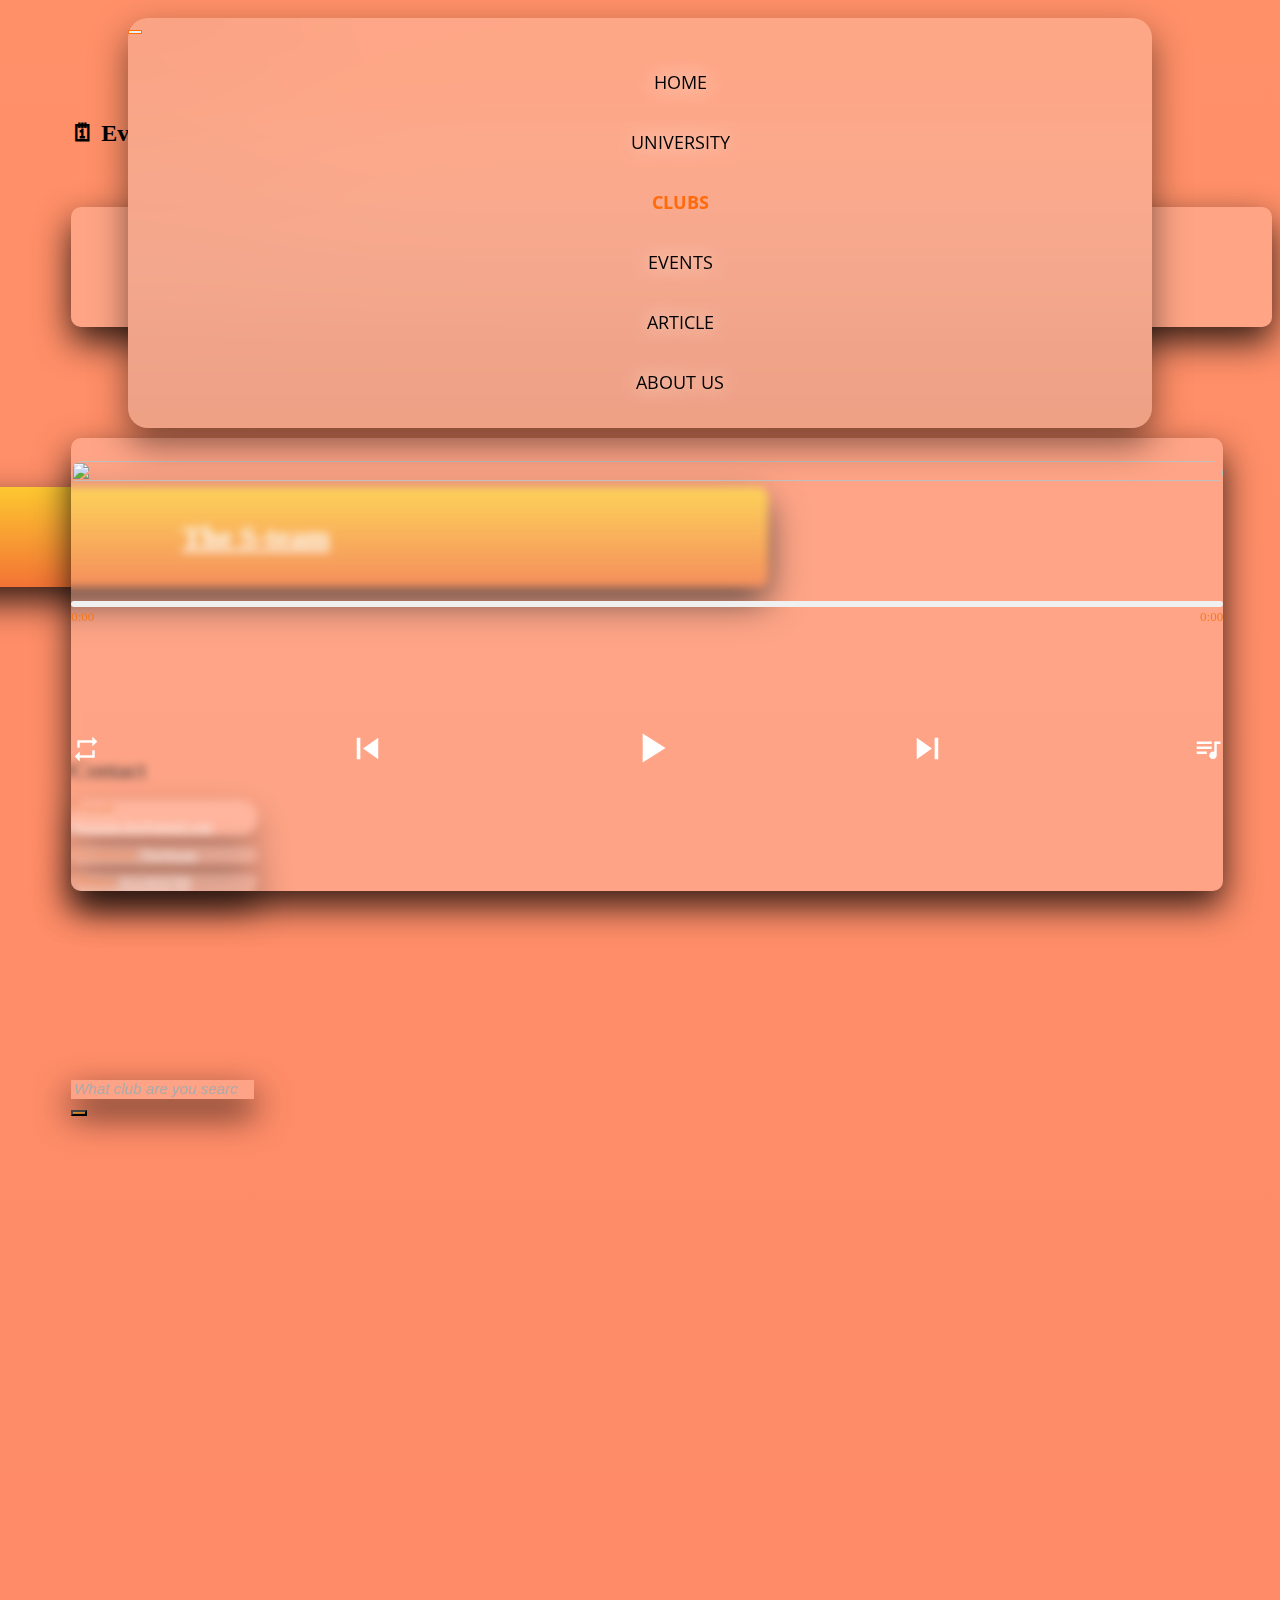
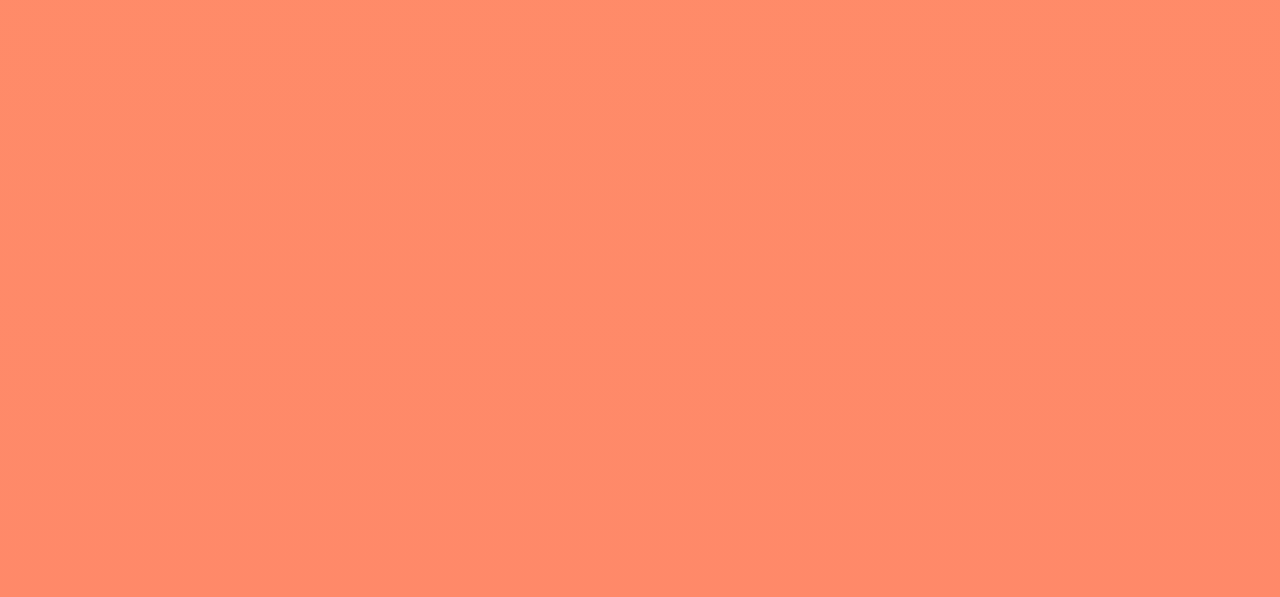
==== commit 7c52ae4b: "Add files via upload" ====
--- a/test.html
+++ b/test.html
@@ -24,7 +24,10 @@
 </head>
 <style>
 </style>
-<body id="body"  >
+<body id="body"  style="background: linear-gradient(
+  180deg
+  , #ff9068, #fd746c);
+      background-size: 400% 400%;">
       <!-- <img src="Fluid.png" class="img-fluid" alt=""> -->
     <div id="scrollPath"  style="position: absolute;z-index: 10000;" ></div>
     <div id="progressbar" style="z-index: 1000;position: absolute;"></div>
@@ -71,7 +74,6 @@
           </div>  
         </nav>   
       </div>
-    <img src="Fluid.png" class="img-fluid" style="position: fixed;height: 100%;width: 100%;top: 0;" alt="">
     <div class="row main" style="margin-left: 5%;width: 95%;padding-bottom: 2%;">
         <div class="col-lg-3" style="display: block;justify-content: center;align-items: center;height: 100vh;margin-top: 0;">
             <h1 class="head" style="font-size: 24px;margin-top: 10%;"><span> 🗓</span> Event calendar</h1>  
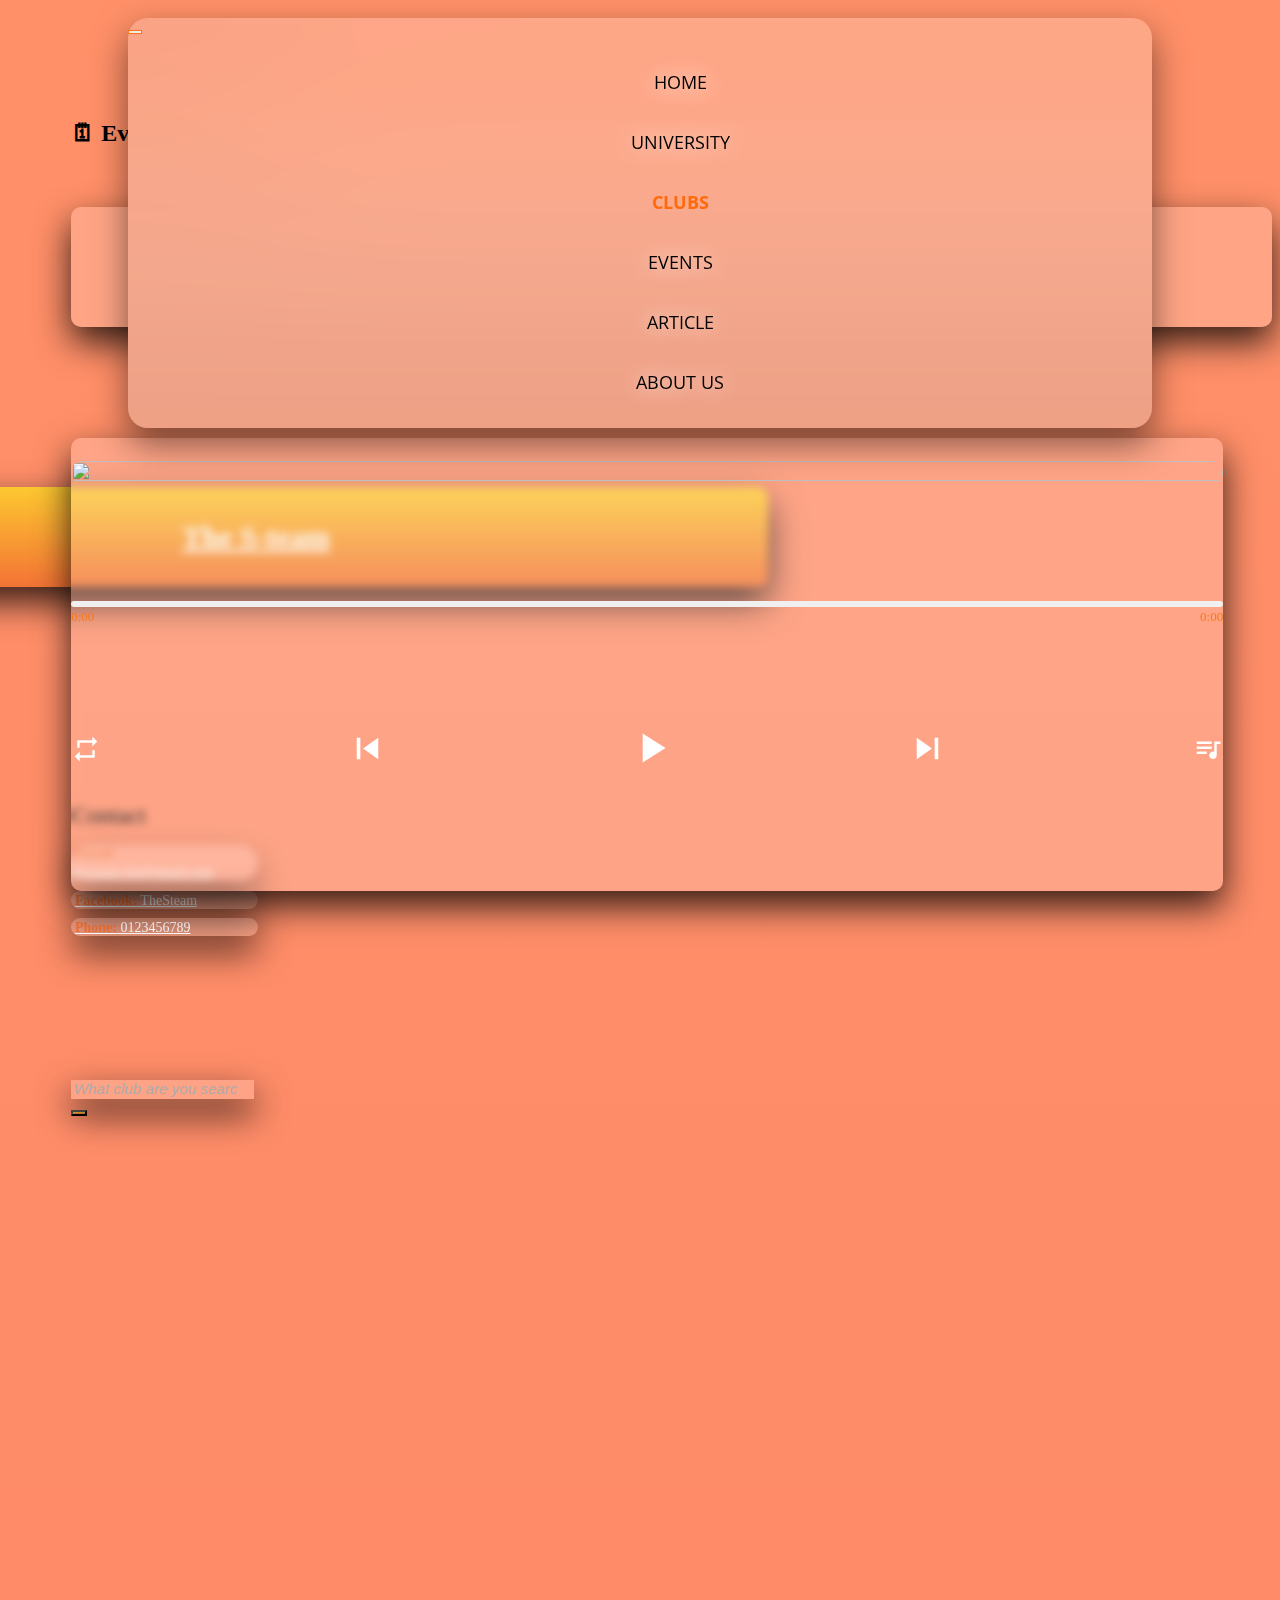
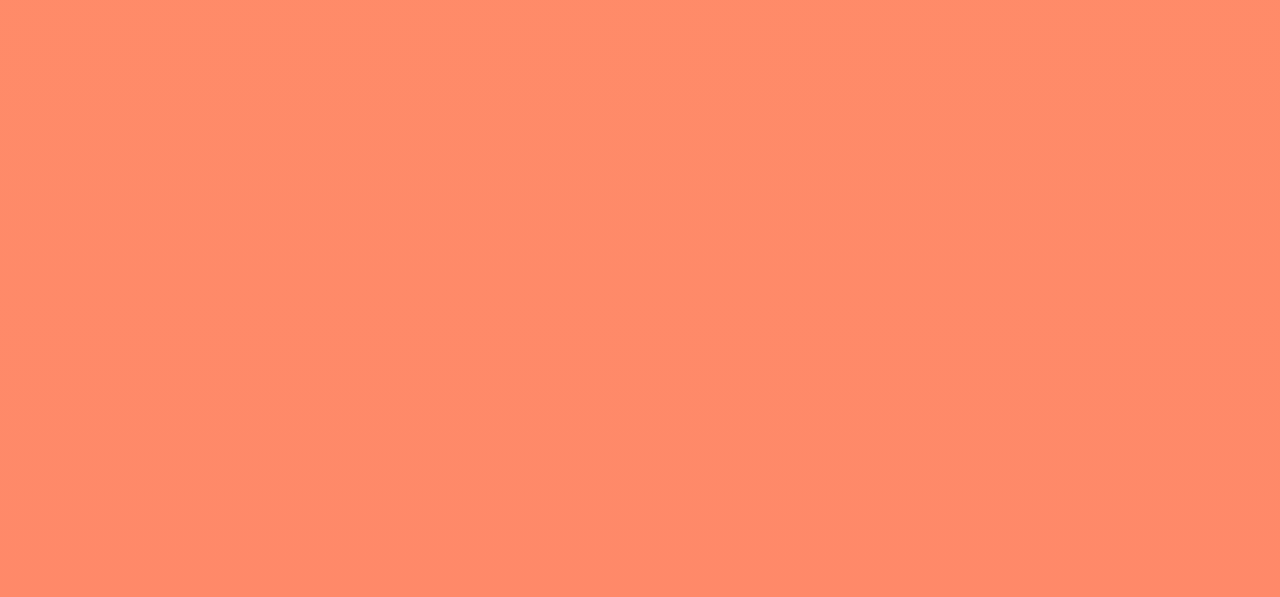
==== commit 0c006fb7: "Update test.html" ====
--- a/test.html
+++ b/test.html
@@ -83,7 +83,7 @@
             <div class="container tag_name disable" style="display: flex;justify-content: center;align-items: center;background: rgba(255, 255, 255, 0.2);box-shadow: 0 15px 35px rgba(0, 0, 0, 0.8) ;backdrop-filter: blur( 4px );width: 80%;height: 150px;position: absolute;left: -20%;margin-top: 2%;background: linear-gradient(#FDC830,#F37335);border-radius: 10px;" >
               <a href="#"  class="para0" style="font-weight: bold;color: #fff;font-size: 40px;">The S-team</a>
             </div>
-            <div class="container" style="display: block;justify-content: left;align-items: center;position: absolute;bottom: 1%;padding-left: 0;transition: all .6s cubic-bezier(0.5, 0.5, 0.5, 0.5);">
+            <div class="container" style="display: block;justify-content: left;align-items: center;position: absolute;bottom: -4%;padding-left: 0;transition: all .6s cubic-bezier(0.5, 0.5, 0.5, 0.5);">
               <h1 class="head Contact" style="font-size: 24px;margin-top: 30%;"> Contact</h1> 
               <div style="background: rgba(255, 255, 255, 0.2);box-shadow: 0 15px 35px rgba(0, 0, 0, 0.4) ;backdrop-filter: blur( 4px );margin-top: 5%;border-radius: 20px;">
                 <a href="https://www.google.com/?gws_rd=ssl" class="contacte long" style="font-size: 18px;color: #fff;padding-left: 2%;"> <span style="color: #F37335;font-weight: bold;">Gmail:</span> thesteam.fpt@gmail.com</a>
@@ -1113,4 +1113,4 @@
      <script src="calendar.js"></script>
       
 </body>
-</html>+</html>
